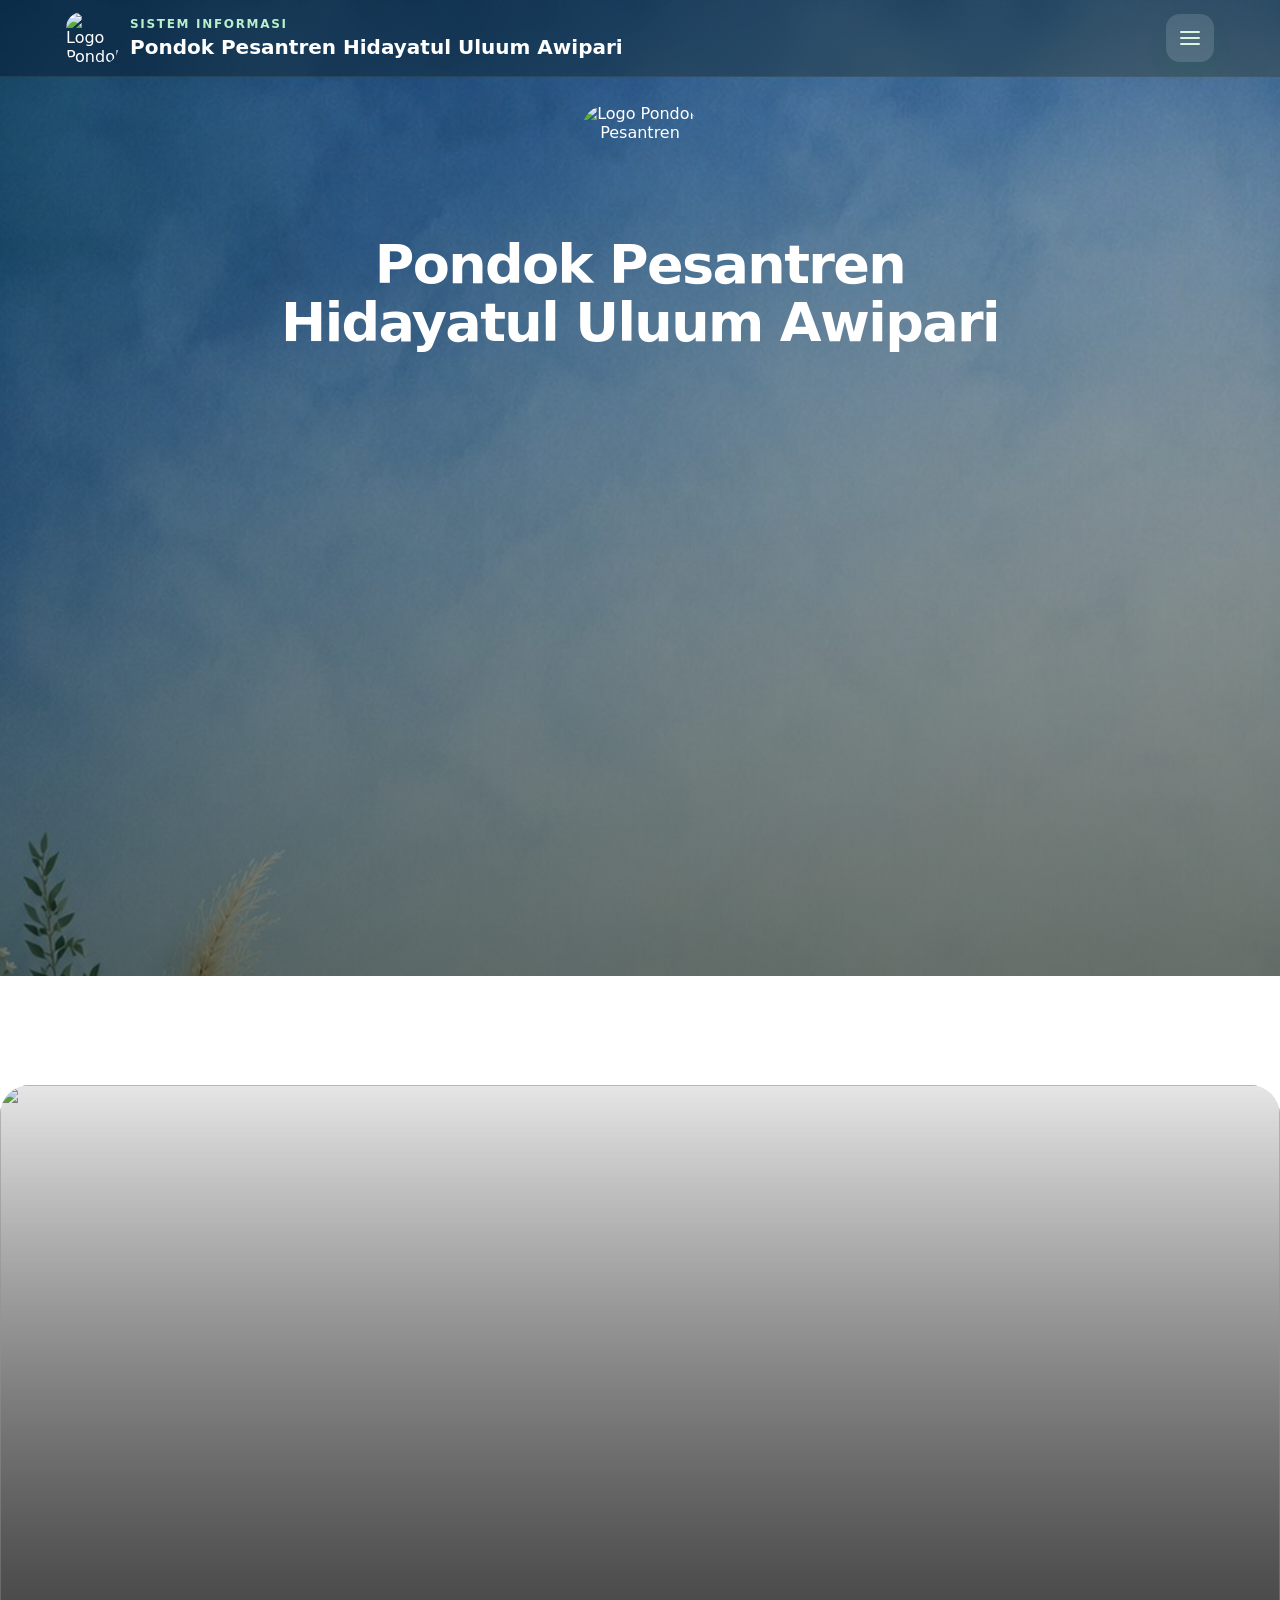
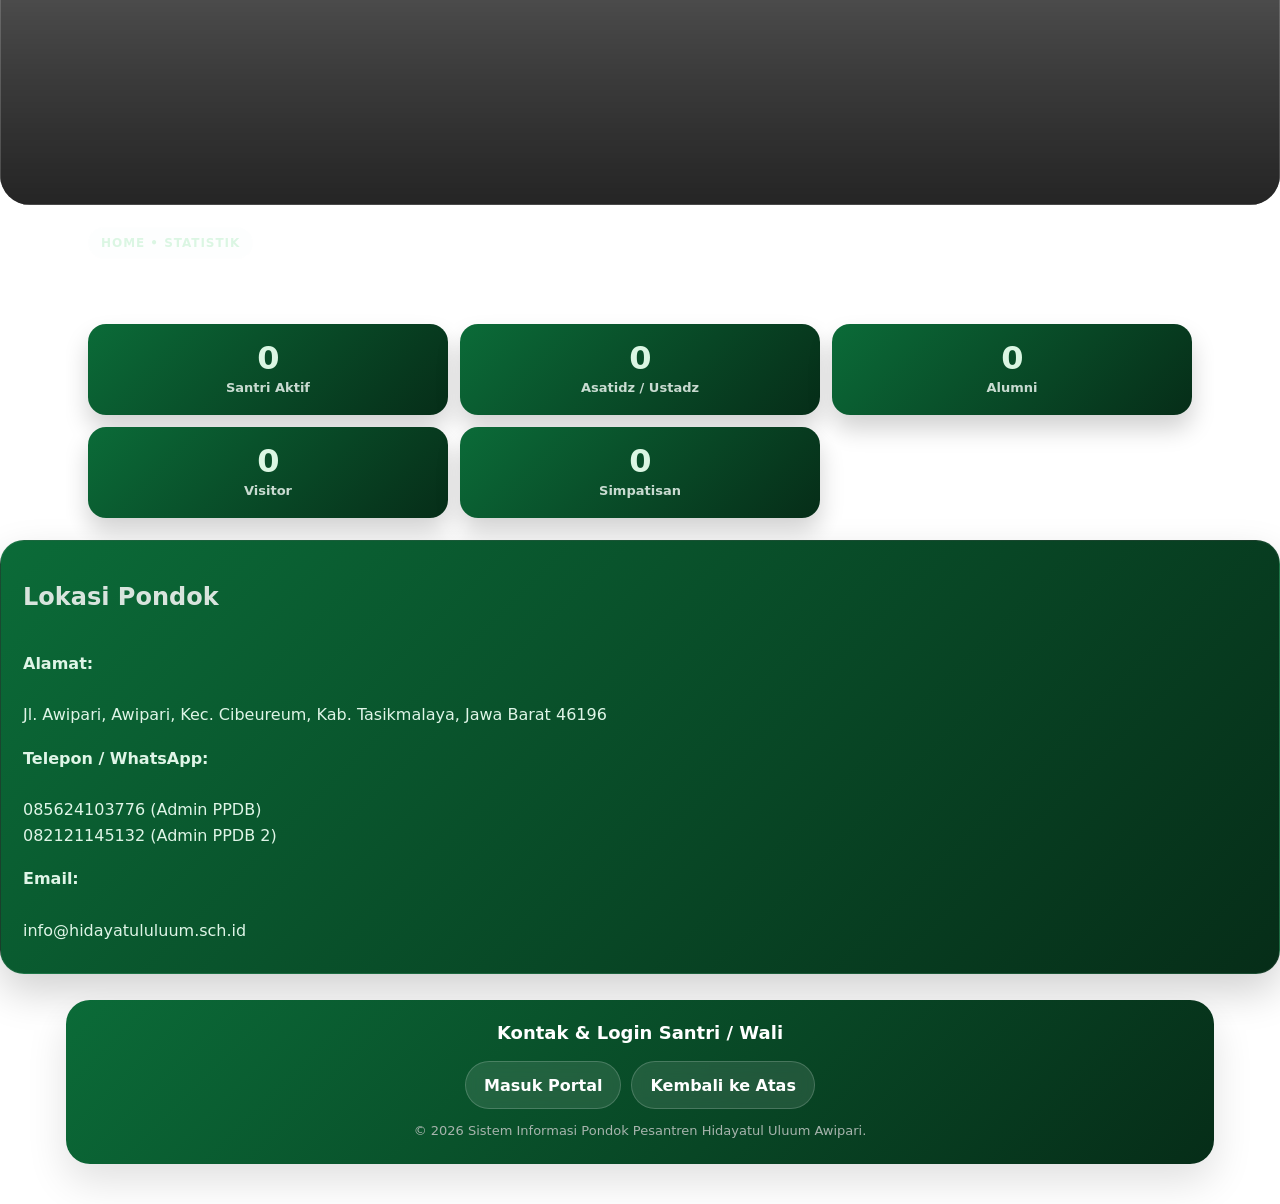
==== index.html @ 4029d521 "Update index.html" ====
<!DOCTYPE html>
<html lang="id">
<head>
  <meta charset="UTF-8" />
 <meta name="viewport" content="width=device-width, initial-scale=1.0" />
  <link rel="icon" type="image/png" href="logo.png">
  <title>Sistem Informasi Ponpes Hidayatul Uluum</title>
  <meta name="description" content="Sistem Informasi Pondok Pesantren Hidayatul Uluum Awipari" />

  
  <link rel="stylesheet" href="assets/css/style.css">
  <link rel="stylesheet" href="assets/css/home.css">
  <link rel="stylesheet" href="assets/css/banner.css">
  <link rel="stylesheet" href="assets/css/galery.css">
  <link rel="stylesheet" href="assets/css/profil.css">
  <link rel="stylesheet" href="assets/css/berita.css">
  <link rel="stylesheet" href="assets/css/program.css">
  <link rel="stylesheet" href="assets/css/ppdb.css">
  
  
</head>
<body>

  <header class="topbar">
    <div class="container topbar-inner">
      <a class="brand" href="#beranda" aria-label="Ke beranda">
        <img class="brand-logo" src="logo.png" alt="Logo Pondok" />
        <div class="brand-text">
          <span class="brand-kicker">Sistem Informasi</span>
          <span class="brand-title">Pondok Pesantren Hidayatul Uluum Awipari</span>
        </div>
      </a>

      <button class="menu-button" id="menuOpen" aria-label="Buka menu">
        <span class="menu-icon" aria-hidden="true">
          <span></span><span></span><span></span>
        </span>
      </button>
    </div>
  </header>

  <div class="overlay" id="overlay"></div>

  <aside class="drawer" id="drawer" aria-label="Menu navigasi">
    <div class="drawer-head">
      <div class="drawer-title">Menu</div>
      <button class="drawer-close" id="menuClose" aria-label="Tutup menu">×</button>
    </div>

    <nav class="nav-list" id="navList">
      <a class="nav-link" href="#beranda" data-view="home" data-scroll="beranda"><span>Home</span><small></small></a>
      <a class="nav-link" href="#profil" data-view="section" data-section="profil"><span>Profil Pondok</span><small></small></a>
      <a class="nav-link" href="#visi-misi" data-view="section" data-section="visi-misi"><span>Visi & Misi</span><small></small></a>
      <a class="nav-link" href="#program" data-view="section" data-section="program"><span>Program</span><small></small></a>
      <a class="nav-link" href="#kurikulum" data-view="section" data-section="kurikulum"><span>Kurikulum</span><small></small></a>
      <a class="nav-link" href="#ppdb" data-view="section" data-section="ppdb"><span>PPDB</span><small></small></a>
      <a class="nav-link" href="#berita" data-view="section" data-section="berita"><span>Berita</span><small></small></a>
      <a class="nav-link" href="#galery" data-view="section" data-section="galery"><span>Galery</span><small></small></a>
      <a class="nav-link" href="#banner" data-view="home" data-scroll="banner"><span>Banner</span><small></small></a>
      <a class="nav-link" href="#statistik" data-view="home" data-scroll="statistik"><span>Statistik</span><small></small></a>
      <a class="nav-link" href="#donasi" data-view="section" data-section="donasi"><span>Donasi</span><small></small></a>
      <a class="nav-link" href="#lokasi" data-view="home" data-scroll="lokasi"><span>Lokasi</span><small></small></a>
      <a class="nav-link" href="#kontak" data-view="footer" data-scroll="kontak"><span>Kontak</span><small></small></a>
    </nav>

    <div class="portal-box">
      <a class="portal-card" href="https://example.com/login" target="_blank" rel="noopener">
        <strong>🔐 Login Santri / Wali</strong>
        <span>Masuk ke portal informasi santri dan wali.</span>
      </a>
    </div>
  </aside>

  <main>
    <section class="hero" id="beranda">
      <div class="container">
        <div class="hero-shell">
          <div class="hero-inner">
            <div class="hero-brand">
              <img class="hero-logo" src="logo.png" alt="Logo Pondok Pesantren" />
            
             <h1 class="hero-title">Pondok Pesantren Hidayatul Uluum Awipari</h1>
              

              <div class="hero-note">
                <strong style="margin-left:5px;"></strong>
              </div>
            </div>
          </div>
        </div>
      </div>

     
      
      <!-- BANNER -->
      <section class="hero">

  <div class="hero-top">
    ...
  </div>

  <div class="hero-banner">
    <img src="banner.jpg" class="slide active">
    <img src="banner1.jpg" class="slide">
    <img src="banner2.jpg" class="slide active">
  </div>

</section>


    <section class="block content-section" id="galery">
  <div class="container">

    <div class="section-head">
      <div>
        <div class="section-badge">Menu • Galery</div>
        <h2 class="section-title">Galery Pondok</h2>
      </div>
    </div>

    <div class="news-grid" id="galery-container">

      <!-- CARD 1 -->
      <article class="news-card">
        <img src="assets/img/galery/gslery1.jpg" alt="galery 1">
      </article>

      <!-- CARD 2 -->
      <article class="news-card">
        <img src="assets/img/galery/gslery1.jpg" alt="galery 1">
      </article>

      <!-- CARD 3 -->
      <article class="news-card">
        <img src="assets/img/galery/gslery1.jpg" alt="galery 1">
      </article>

      <!-- CARD 4 -->
      <article class="news-card">
        <img src="assets/img/galery/gslery1.jpg" alt="galery 1">
      </article>

      <!-- CARD 5 -->
      <article class="news-card">
        <img src="assets/img/galery/gslery1.jpg" alt="galery 1">
      </article>

    </div>

  </div>
</section>

   


    <section class="block home-block">
      <div class="container">
        <div class="section-card">
          <div class="section-head">
            <div>
              <div class="section-badge">Home • Statistik</div>
              <h2 class="section-title">Statistik Pondok</h2>
             
            </div>
          </div>

          <div class="stats-wrap">
            <div class="stats-grid">
              <div class="stat">
                <div class="stat-value" data-count="1250">0</div>
                <div class="stat-label">Santri Aktif</div>
              </div>
              <div class="stat">
                <div class="stat-value" data-count="86">0</div>
                <div class="stat-label">Asatidz / Ustadz</div>
              </div>
              <div class="stat">
                <div class="stat-value" data-count="432">0</div>
                <div class="stat-label">Alumni</div>
              </div>
              <div class="stat">
                <div class="stat-value" data-count="15430">0</div>
                <div class="stat-label">Visitor</div>
              </div>
              <div class="stat">
                <div class="stat-value" data-count="5280">0</div>
                <div class="stat-label">Simpatisan</div>
              </div>
            </div>
          </div>
        </div>
      </div>
    </section>

   </section> <!-- tutup section sebelumnya -->

<section class="location-full home-block" id="lokasi">

  <div class="location-info">

    <h2>Lokasi Pondok</h2>

    <div class="location-meta">

      <div class="meta-row">
        <strong>Alamat:</strong><br><br>
        Jl. Awipari, Awipari, Kec. Cibeureum,
        Kab. Tasikmalaya, Jawa Barat 46196
      </div>

      <div class="meta-row">
        <strong>Telepon / WhatsApp:</strong><br><br>
        085624103776 (Admin PPDB)<br>
        082121145132 (Admin PPDB 2)
      </div>

      <div class="meta-row">
        <strong>Email:</strong><br><br>
        info@hidayatululuum.sch.id
      </div>

    </div>

  </div>

</section>

<section class="block content-section" id="profil">
  <div class="container">

    <div class="section-head">
      <div>
        <div class="section-badge">Menu • Profil</div>
        <h2 class="section-title">Profil Pondok</h2>
      </div>
    </div>

    <div class="news-grid" id="profil-container">

      <!-- CARD 1 -->
      <article class="news-card">
        <img src="assets/img/profil/profil1.jpg" alt="Profil 1">
      </article>

      <!-- CARD 2 -->
      <article class="news-card">
        <img src="assets/img/profil/profil2.jpg" alt="Profil 2">
      </article>

      <!-- CARD 3 -->
      <article class="news-card">
        <img src="assets/img/profil/profil3.jpg" alt="Profil Pondok 3">
      </article>

      <!-- CARD 4 -->
      <article class="news-card">
        <img src="assets/img/profil/profil4.jpg" alt="Profil Pondok 4">
      </article>

      <!-- CARD 5 -->
      <article class="news-card">
        <img src="assets/img/profil/profil5.jpg" alt="Profil Pondok 5">
      </article>

    </div>

  </div>
</section>

<section class="block content-section" id="visi-misi">
  <div class="container">

    <div class="section-head">
      <div>
        <div class="section-badge">Menu • Visi & Misi</div>
        <h2 class="section-title">Visi & Misi</h2>
      </div>
    </div>

    <div class="news-grid" id="visi-misi-container">

      <!-- CARD 1 -->
      <article class="news-card">
        <img src="assets/img/visi-misi/visi-misi1.jpg" alt="visi-misi">
      </article>

      <!-- CARD 2 -->
      <article class="news-card">
        <img src="assets/img/visi-misi/visi-misi2.jpg" alt="visi-misi">
      </article>

      <!-- CARD 3 -->
      <article class="news-card">
        <img src="assets/img/visi-misi/visi-misi3.jpg" alt="visi-misi">
      </article>

      <!-- CARD 4 -->
      <article class="news-card">
        <img src="assets/img/visi-misi/visi-misi4.jpg" alt="visi-misi">
      </article>

      <!-- CARD 5 -->
      <article class="news-card">
        <img src="assets/img/visi-misi/visi-misi5.jpg" alt="visi-misi 5">
      </article>

    </div>

  </div>
</section>

    <section class="block content-section" id="program">
  <div class="container">

    <div class="section-head">
      <div>
        <div class="section-badge">Menu • Program</div>
        <h2 class="section-title">Program</h2>
      </div>
    </div>

    <div class="news-grid" id="program-container">

      <!-- CARD 1 -->
      <article class="news-card">
        <img src="assets/img/program/program1.jpg" alt="program">
      </article>

      <!-- CARD 2 -->
      <article class="news-card">
        <img src="assets/img/program/program2.jpg" alt="program">
      </article>

      <!-- CARD 3 -->
      <article class="news-card">
        <img src="assets/img/program/program3.jpg" alt="program">
      </article>

      <!-- CARD 4 -->
      <article class="news-card">
        <img src="assets/img/program/program4.jpg" alt="program">
      </article>

      <!-- CARD 5 -->
      <article class="news-card">
        <img src="assets/img/program/program5.jpg" alt="program">
      </article>

    </div>

  </div>
</section>
    
  
 <section class="block content-section" id="kurikulum">
  <div class="container">

    <div class="section-head">
      <div>
        <div class="section-badge">Menu • Kurikulum</div>
        <h2 class="section-title">Kurikulum</h2>
      </div>
    </div>

    <div class="news-grid" id="kurikulum-container">

      <!-- CARD 1 -->
      <article class="news-card">
        <img src="assets/img/kurikulum/kurikulum1.jpg" alt="kurikulum">
      </article>

      <!-- CARD 2 -->
      <article class="news-card">
        <img src="assets/img/kurikulum/kurikulum2.jpg" alt="kurikulum">
      </article>

      <!-- CARD 3 -->
      <article class="news-card">
        <img src="assets/img/kurikulum/kurikulum3.jpg" alt="kurikulum">
      </article>

      <!-- CARD 4 -->
      <article class="news-card">
        <img src="assets/img/kurikulum/kurikulum4.jpg" alt="kurikulum">
      </article>

      <!-- CARD 5 -->
      <article class="news-card">
        <img src="assets/img/kurikulum/kurikulum5.jpg" alt="kurikulum">
      </article>

    </div>

  </div>
</section>

    <section class="block content-section" id="ppdb">
  <div class="container">

    <div class="section-head">
      <div>
        <div class="section-badge">Menu • PPDB</div>
        <h2 class="section-title">PPDB</h2>
      </div>
    </div>

    <div class="news-grid" id="ppdb-container">

      <!-- CARD 1 -->
      <article class="news-card">
        <img src="assets/img/ppdb/ppdb1.jpg" alt="ppdb">
      </article>

      <!-- CARD 2 -->
      <article class="news-card">
        <img src="assets/img/ppdb/ppdb2.jpg" alt="ppdb">
      </article>

      <!-- CARD 3 -->
      <article class="news-card">
        <img src="assets/img/ppdb/ppdb3.jpg" alt="ppdb">
      </article>

      <!-- CARD 4 -->
      <article class="news-card">
        <img src="assets/img/ppdb/ppdb4.jpg" alt="ppdb">
      </article>

      <!-- CARD 5 -->
      <article class="news-card">
        <img src="assets/img/ppdb/ppdb5.jpg" alt="ppdb">
      </article>

    </div>

  </div>
</section>

    <section class="block content-section" id="berita">
  <div class="container">

    <div class="section-head">
      <div>
        <div class="section-badge">Menu • BERITA</div>
        <h2 class="section-title">BERITA</h2>
      </div>
    </div>

    <div class="news-grid" id="berita-container">

      <!-- CARD 1 -->
      <article class="news-card">
        <img src="assets/img/berita/berita1.jpg" alt="berita">
      </article>

      <!-- CARD 2 -->
      <article class="news-card">
        <img src="assets/img/berita/berita2.jpg" alt="berita">
      </article>

      <!-- CARD 3 -->
      <article class="news-card">
        <img src="assets/img/berita/berita3.jpg" alt="berita">
      </article>

      <!-- CARD 4 -->
      <article class="news-card">
        <img src="assets/img/berita/berita4.jpg" alt="berita">
      </article>

      <!-- CARD 5 -->
      <article class="news-card">
        <img src="assets/img/berita/berita5.jpg" alt="berita">
      </article>

    </div>

  </div>
</section>

    <section class="block content-section" id="donasi">
      <div class="container">
        <div class="section-card">
          <div class="section-head">
            <div>
              <div class="section-badge">Menu • Donasi</div>
              <h2 class="section-title">Donasi & Dukungan</h2>
           
            </div>
          </div>

          <div class="donation-wrap">
            <div class="donation-card">
              <h3>Rekening Donasi</h3>
              <p>
                Mari dukung pendidikan, pembangunan, dan kegiatan pondok pesantren.
              </p>

              <div class="donation-list">
                <div class="bank-box">
                  <strong>BSI</strong>
                  <span>7232592146<br>a.n. Pondok Hidayatul Uluum</span>
                </div>
              

              <div class="donation-actions">
                <a class="btn btn-green" href="#kontak">Hubungi Admin</a>
                <a class="btn btn-light" href="#lokasi">Cek Lokasi</a>
              </div>
            </div>

            <div class="donation-side">
              <div class="qris-card">
                <h4>QRIS / Scan Donasi</h4>
              
                <div class="qris-box">
                  <div>
                    <div style="font-size:28px;font-weight:900;">QRIS</div>
                    <small>Area QRIS bisa diganti dengan file gambar upload.</small>
                  </div>
                </div>
              </div>

              <div class="bank-box">
                <strong>Catatan</strong>
                <span>
                 
                </span>
              </div>
            </div>
          </div>
        </div>
      </div>
    </section>

    <footer id="kontak">
      <div class="container">
        <div class="footer-card">
          <strong>Kontak & Login Santri / Wali</strong>
          <div class="footer-actions">
            <a class="btn btn-outline" href="https://example.com/login" target="_blank" rel="noopener">Masuk Portal</a>
            <a class="btn btn-outline" href="#beranda">Kembali ke Atas</a>
          </div>
          <div class="footer-note">
            © 2026 Sistem Informasi Pondok Pesantren Hidayatul Uluum Awipari.
          </div>
        </div>
      </div>
    </footer>
  </main>

  <div id="lightbox" class="lightbox">
  <span id="closeLightbox">×</span>
  <img id="lightboxImg">
  <button id="prevImg">‹</button>
  <button id="nextImg">›</button>
</div>

<script src="assets/js/navigation.js"></script>
<script src="assets/js/lightbox.js"></script>
<script src="assets/js/banner.js"></script>
</body>
</html>
---- assets/css/style.css ----
:root{
  --green:#0b6b38;
  --green-dark:#08512b;
  --green-soft:#eaf6ef;
  --bg:#f6f8f7;
  --text:#15202a;
  --muted:#61707b;
  --line:rgba(255,255,255,.15);
  --glass:rgba(255,255,255,.10);
  --glass-2:rgba(255,255,255,.16);
  --shadow:0 18px 40px rgba(0,0,0,.12);
  --radius:24px;
  --max:1180px;
}

*{
  box-sizing:border-box;
}

html{
  scroll-behavior:smooth;
  -webkit-text-size-adjust:100%;
  scroll-padding-top:88px;
}

body{
  margin:0;
  font-family:system-ui,-apple-system,Segoe UI,Roboto,Arial,sans-serif;
  color:#fff;
  overflow-x:hidden;
  -webkit-font-smoothing:antialiased;
  text-rendering:optimizeLegibility;
  background:#fff;
}

body::before{
  content:"";
  position:fixed;
  inset:0;
  z-index:-2;
  background:url('../../background.jpeg') center/cover no-repeat;
  transform:scale(1.02);
}

a{
  text-decoration:none;
  color:inherit;
}

img{
  display:block;
  max-width:100%;
}

.container{
  width:100%;
  max-width:var(--max);
  margin-inline:auto;
  padding-inline:16px;
}

/* Top bar */
.topbar{
  position:fixed;
  inset:0 0 auto 0;
  z-index:1000;
  background:rgba(9, 20, 13, .45);
  backdrop-filter:blur(16px);
  border-bottom:1px solid rgba(255,255,255,.08);
}

.topbar-inner{
  height:76px;
  display:flex;
  align-items:center;
  justify-content:space-between;
  gap:14px;
}

.brand{
  display:flex;
  align-items:center;
  gap:12px;
  min-width:0;
}

.brand-logo{
  width:52px;
  height:52px;
  border-radius:16px;
  object-fit:cover;
  background:transparent;
  border:none;
  box-shadow:none;
}

.brand-text{
  min-width:0;
  line-height:1.1;
}

.brand-kicker{
  display:block;
  font-size:12px;
  letter-spacing:.14em;
  text-transform:uppercase;
  color:#b7f0cd;
  font-weight:800;
  margin-bottom:5px;
}

.brand-title{
  display:block;
  font-size:clamp(15px, 2.4vw, 20px);
  font-weight:900;
  color:#fff;
  white-space:nowrap;
  overflow:hidden;
  text-overflow:ellipsis;
}

.menu-button{
  width:48px;
  height:48px;
  border:none;
  border-radius:14px;
  background:rgba(234,246,239,.14);
  color:#dbf6e3;
  cursor:pointer;
  display:grid;
  place-items:center;
  box-shadow:0 10px 18px rgba(11,107,56,.12);
  transition:.25s ease;
  flex:0 0 auto;
}

.menu-button:hover{
  transform:translateY(-1px);
  background:rgba(234,246,239,.20);
}

.menu-icon{
  width:20px;
  height:14px;
  position:relative;
}

.menu-icon span{
  position:absolute;
  left:0;
  width:100%;
  height:2px;
  border-radius:2px;
  background:currentColor;
}

.menu-icon span:nth-child(1){top:0}
.menu-icon span:nth-child(2){top:6px}
.menu-icon span:nth-child(3){bottom:0}

/* Drawer */
.overlay{
  position:fixed;
  inset:0;
  background:rgba(2, 10, 6, .55);
  opacity:0;
  pointer-events:none;
  transition:.25s ease;
  z-index:1100;
}

.overlay.active{
  opacity:1;
  pointer-events:auto;
}

.drawer{
  position:fixed;
  top:0;
  right:-100%;
  width:min(360px, 88vw);
  height:100vh;
  background:rgba(8, 18, 12, .86);
  backdrop-filter:blur(18px);
  z-index:1200;
  box-shadow:-18px 0 50px rgba(0,0,0,.20);
  transition:.32s ease;
  display:flex;
  flex-direction:column;
  padding:22px;
  border-left:1px solid rgba(255,255,255,.08);
}

.drawer.active{
  right:0;
}

.drawer-head{
  display:flex;
  align-items:center;
  justify-content:space-between;
  gap:12px;
  padding-bottom:16px;
  border-bottom:1px solid rgba(255,255,255,.10);
  margin-bottom:18px;
}

.drawer-title{
  font-weight:900;
  font-size:18px;
  color:#dbf6e3;
}

.drawer-close{
  border:none;
  background:rgba(255,255,255,.08);
  color:#fff;
  width:40px;
  height:40px;
  border-radius:12px;
  cursor:pointer;
  font-size:22px;
  line-height:1;
}

.nav-list{
  display:flex;
  flex-direction:column;
  gap:8px;
  overflow:auto;
  padding-right:2px;
}

.nav-link{
  display:flex;
  align-items:center;
  justify-content:space-between;
  gap:12px;
  padding:14px 15px;
  border-radius:14px;
  color:#eef8f1;
  background:rgba(255,255,255,.04);
  border:1px solid rgba(255,255,255,.08);
  font-weight:800;
  transition:.22s ease;
}

.nav-link:hover,
.nav-link.active{
  transform:translateX(2px);
  border-color:rgba(11,107,56,.40);
  background:linear-gradient(90deg, rgba(11,107,56,.26), rgba(11,107,56,.12));
}

.nav-link small{
  font-weight:600;
  color:rgba(233,245,238,.72);
}

.portal-box{
  margin-top:auto;
  padding-top:18px;
  border-top:1px solid rgba(255,255,255,.10);
}

.portal-card{
  display:block;
  padding:16px;
  border-radius:18px;
  background:linear-gradient(135deg, var(--green), var(--green-dark));
  color:#fff;
  box-shadow:0 18px 30px rgba(11,107,56,.22);
  text-align:left;
  transition:.25s ease;
}

.portal-card:hover{
  transform:translateY(-2px);
}

.portal-card strong{
  display:block;
  font-size:16px;
  margin-bottom:5px;
}

.portal-card span{
  display:block;
  font-size:13px;
  opacity:.9;
  line-height:1.5;
}

/* Main */
main{
  padding-top:76px;
}

.btn{
  border:none;
  cursor:pointer;
  border-radius:999px;
  padding:13px 18px;
  font-weight:800;
  transition:.25s ease;
  display:inline-flex;
  align-items:center;
  gap:10px;
  justify-content:center;
  min-height:48px;
}

.btn:hover{
  transform:translateY(-1px);
}

.btn-outline{
  background:rgba(255,255,255,.10);
  color:#fff;
  border:1px solid rgba(255,255,255,.18);
  backdrop-filter:blur(8px);
}

.btn-green{
  background:linear-gradient(135deg, #1b8d50, #0b6b38);
  color:#fff;
  box-shadow:0 12px 24px rgba(11,107,56,.18);
}

.btn-green:hover{
  filter:brightness(1.03);
}

.btn-light{
  background:rgba(255,255,255,.10);
  color:#fff;
  border:1px solid rgba(255,255,255,.12);
}

/* Sections */
section.block{
  padding:0;
}

.section-card{
  position:relative;
  overflow:hidden;
  background:transparent;
  border:none;
  border-radius:var(--radius);
  box-shadow:none;
  backdrop-filter:none;
}

.section-card::before{
  content:"";
  position:absolute;
  inset:0;
  pointer-events:none;
  background:none;
}

.section-head{
  position:relative;
  z-index:1;
  padding:22px 22px 0;
  display:flex;
  align-items:flex-end;
  justify-content:space-between;
  gap:16px;
  flex-wrap:wrap;
}

.section-title{
  margin:0;
  font-size:clamp(20px, 3vw, 30px);
  color:#fff;
  letter-spacing:-.02em;
}

.section-subtitle{
  margin:8px 0 0;
  color:rgba(239,247,243,.84);
  line-height:1.7;
  max-width:820px;
}

.section-badge{
  display:inline-flex;
  align-items:center;
  gap:8px;
  padding:8px 12px;
  border-radius:999px;
  background:rgba(234,246,239,.10);
  color:#dbf6e3;
  border:1px solid rgba(255,255,255,.10);
  font-size:12px;
  font-weight:800;
  letter-spacing:.08em;
  text-transform:uppercase;
  margin-bottom:12px;
}

/* Content pages that switch based on menu */
.content-section{
  display:none;
}

.content-section.active{
  display:block;
}

.content-wrap{
  position:relative;
  z-index:1;
  padding:22px;
}

.content-box{
  position:relative;
  overflow:hidden;
  background:rgba(255,255,255,.11);
  border:1px solid rgba(255,255,255,.12);
  border-radius:22px;
  padding:22px;
  backdrop-filter:blur(12px);
  box-shadow:0 10px 24px rgba(0,0,0,.08);
}

.content-box::before{
  content:"";
  position:absolute;
  inset:0;
  pointer-events:none;
  background:
    linear-gradient(135deg, rgba(11,107,56,.08), transparent 44%),
    radial-gradient(circle at right top, rgba(255,255,255,.10), transparent 26%);
}

.content-box h3{
  position:relative;
  z-index:1;
  margin:0 0 10px;
  font-size:24px;
  color:#fff;
}

.content-box p{
  position:relative;
  z-index:1;
  margin:0;
  color:rgba(239,247,243,.88);
  line-height:1.8;
}

.placeholder-grid{
  position:relative;
  z-index:1;
  display:grid;
  grid-template-columns:repeat(2, minmax(0, 1fr));
  gap:14px;
  margin-top:18px;
}

.placeholder-card{
  padding:16px;
  border-radius:18px;
  background:rgba(255,255,255,.08);
  border:1px dashed rgba(255,255,255,.20);
  color:rgba(237,247,241,.86);
  line-height:1.7;
  min-height:92px;
}

.placeholder-card strong{
  display:block;
  color:#fff;
  margin-bottom:6px;
  font-size:15px;
}

/* Footer */
footer{
  padding:26px 0 40px;
}

.footer-card{
  background:linear-gradient(135deg, #0b6b38, #062d18);
  color:#d8e4dd;
  border-radius:24px;
  padding:22px;
  display:grid;
  gap:12px;
  text-align:center;
  box-shadow:var(--shadow);
  border:none;
  backdrop-filter:none;
}

.footer-card strong{
  color:#fff;
  font-size:18px;
}

.footer-actions{
  display:flex;
  flex-wrap:wrap;
  justify-content:center;
  gap:10px;
  margin-top:6px;
}

.footer-note{
  color:#a7b4ad;
  font-size:13px;
  line-height:1.6;
}

/* Responsive */
@media (max-width:1024px){
  .placeholder-grid{
    grid-template-columns:1fr;
  }
}

@media (max-width:768px){
  .topbar-inner{
    height:70px;
  }

  .brand-logo{
    width:44px;
    height:44px;
    border-radius:14px;
  }

  .menu-button{
    width:44px;
    height:44px;
  }

  main{
    padding-top:70px;
  }

  .section-card{
    border-radius:20px;
  }

  .section-head{
    padding:16px 16px 0;
  }

  .content-wrap{
    padding:16px;
  }

  .content-box,
  .footer-card{
    padding:16px;
    border-radius:18px;
  }

  .content-box h3{
    font-size:20px;
  }

  .footer-card{
    border-radius:20px;
    padding:18px;
  }
}

@media (max-width:520px){
  .brand-title{
    max-width:175px;
    white-space:normal;
    display:-webkit-box;
    -webkit-line-clamp:2;
    -webkit-box-orient:vertical;
    overflow:hidden;
  }

  .topbar-inner{
    height:66px;
  }

  .btn{
    width:100%;
  }

  .section-subtitle{
    font-size:13px;
  }

  .meta-row{
    font-size:13px;
    padding:0;
  }

  .footer-card{
    padding:16px;
  }
}

@media (max-width:380px){
  .topbar-inner{
    height:62px;
  }

  .brand{
    gap:10px;
  }

  .brand-logo{
    width:40px;
    height:40px;
    border-radius:12px;
  }

  .menu-button{
    width:42px;
    height:42px;
  }

  main{
    padding-top:62px;
  }
}

.lightbox{
  position:fixed;
  inset:0;
  background:rgba(0,0,0,.95);
  display:none;
  align-items:center;
  justify-content:center;
  z-index:99999;
}

.lightbox.active{
  display:flex;
}

.lightbox img{
  max-width:90%;
  max-height:90%;
  object-fit:contain;
  animation: zoomIn .2s ease;
}

@keyframes zoomIn{
  from{
    transform:scale(.9);
    opacity:.4;
  }
  to{
    transform:scale(1);
    opacity:1;
  }
}

/* tombol navigasi */
.lightbox button{
  position:absolute;
  top:50%;
  transform:translateY(-50%);
  background:rgba(255,255,255,.12);
  border:none;
  color:#fff;
  font-size:28px;
  width:44px;
  height:44px;
  border-radius:10px;
  cursor:pointer;
}

#prevImg{left:16px}
#nextImg{right:16px}

/* close button */
#closeLightbox{
  position:absolute;
  top:16px;
  right:16px;
  font-size:32px;
  color:#fff;
  cursor:pointer;
}
---- assets/css/home.css ----
/* Hero */
.hero{
  width:100%;
  padding:0;
}

.hero-shell{
  width:100%;
  min-height:100vh;
  position:relative;
  background:
    linear-gradient(180deg, rgba(8, 24, 14, .18), rgba(8, 24, 14, .58)),
    url('../../background.jpeg') center/cover no-repeat;
}

.hero-shell::before{
  content:"";
  position:absolute;
  inset:0;
  background:
    linear-gradient(180deg, rgba(255,255,255,.06), rgba(255,255,255,0)),
    radial-gradient(circle at top left, rgba(11,107,56,.14), transparent 24%);
  pointer-events:none;
}

.hero-inner{
  width:100%;
  padding:28px;
  display:grid;
  gap:22px;
  position:relative;
  z-index:1;
}

.hero-brand{
  text-align:center;
  margin:0 auto;
  max-width:760px;
}

.hero-logo{
  width:118px;
  height:118px;
  border-radius:28px;
  object-fit:cover;
  background:transparent;
  border:none;
  box-shadow:none;
  display:block;
  margin:0 auto 14px;
}

.hero-kicker{
  display:inline-block;
  font-size:12px;
  letter-spacing:.2em;
  text-transform:uppercase;
  font-weight:900;
  padding:8px 14px;
  border-radius:999px;
  background:rgba(255,255,255,.12);
  border:1px solid rgba(255,255,255,.16);
  margin-bottom:14px;
}

.hero-title{
  margin:0;
  font-size:clamp(28px, 5vw, 54px);
  line-height:1.08;
  letter-spacing:-.03em;
  text-wrap:balance;
}

.hero-subtitle{
  margin:14px auto 0;
  font-size:clamp(15px, 2.2vw, 19px);
  line-height:1.8;
  color:rgba(255,255,255,.92);
  max-width:760px;
}

.hero-actions{
  display:flex;
  flex-wrap:wrap;
  gap:12px;
  justify-content:center;
  margin-top:18px;
}

.hero-note{
  display:flex;
  justify-content:center;
  margin-top:8px;
  color:rgba(255,255,255,.86);
  font-size:13px;
  text-align:center;
}

/* Gallery */
.gallery-wrap{
  position:relative;
  z-index:1;
  padding:0 0 20px;
}

.slider{
  position:relative;
  overflow:hidden;
  border-radius:0 0 28px 28px;
  min-height:360px;
  box-shadow:none;
  border:none;
  background:#000;
}

.slides{
  display:flex;
  width:100%;
  height:100%;
  transition:transform .55s ease;
}

.slide{
  min-width:100%;
  position:relative;
  height:360px;
  isolation:isolate;
}

.slide img{
  width:100%;
  height:100%;
  object-fit:cover;
  filter:saturate(1.02) contrast(1.02);
}

.slide::after{
  content:"";
  position:absolute;
  inset:0;
  background:linear-gradient(180deg, rgba(0,0,0,.05), rgba(0,0,0,.62));
  z-index:1;
}

.slide-caption{
  position:absolute;
  left:18px;
  right:18px;
  bottom:18px;
  z-index:2;
  color:#fff;
  max-width:650px;
}

.slide-caption h3{
  margin:0 0 8px;
  font-size:22px;
  letter-spacing:-.02em;
}

.slide-caption p{
  margin:0;
  line-height:1.65;
  color:rgba(255,255,255,.9);
}

.slider-ui{
  display:flex;
  justify-content:space-between;
  align-items:center;
  gap:14px;
  margin-top:14px;
  flex-wrap:wrap;
}

.dots{
  display:flex;
  align-items:center;
  gap:8px;
  flex-wrap:wrap;
}

.dot{
  width:10px;
  height:10px;
  border-radius:50%;
  border:none;
  background:rgba(255,255,255,.38);
  cursor:pointer;
  transition:.22s ease;
}

.dot.active{
  width:28px;
  border-radius:999px;
  background:#dbf6e3;
}

.slider-actions{
  display:flex;
  gap:10px;
}

.icon-btn{
  width:42px;
  height:42px;
  border:none;
  border-radius:12px;
  cursor:pointer;
  background:rgba(255,255,255,.12);
  color:#fff;
  font-size:18px;
  display:grid;
  place-items:center;
  transition:.22s ease;
  border:1px solid rgba(255,255,255,.10);
}

.icon-btn:hover{
  background:rgba(255,255,255,.18);
}

/* Statistics */
.stats-wrap{
  position:relative;
  z-index:1;
  padding:18px 22px 22px;
}

.stats-grid{
  display:grid;
  grid-template-columns:repeat(3, minmax(0, 1fr));
  gap:12px;
}

.stat{
  padding:18px 14px;
  background:linear-gradient(135deg, #0b6b38, #062d18);
  border:none;
  border-radius:18px;
  text-align:center;
  box-shadow:0 14px 24px rgba(0,0,0,.18);
  min-width:0;
  backdrop-filter:none;
}

.stat-value{
  font-size:clamp(22px, 3.2vw, 32px);
  font-weight:900;
  color:#dbf6e3;
  letter-spacing:-.03em;
  margin-bottom:5px;
  line-height:1;
}

.stat-label{
  color:rgba(237,247,241,.84);
  font-weight:700;
  font-size:13px;
  line-height:1.4;
}

/* Location */
.location-full{
  width:100%;
  margin:0;
  padding:0;
}

.location-wrap{
  width:100%;
  padding:0;
}

.location-info{
  width:100%;
  background:linear-gradient(135deg, #0b6b38, #062d18);
  color:#d8e4dd;
  border-radius:24px;
  padding:22px;
  display:grid;
  gap:12px;
  box-shadow:0 18px 40px rgba(0,0,0,.18);
  border:1px solid rgba(255,255,255,.08);
  backdrop-filter:none;
}

.location-info h3{
  margin:0;
  font-size:34px;
  color:#fff;
}

.location-info p{
  margin:0;
  color:rgba(239,247,243,.92);
  line-height:1.8;
  font-size:14px;
}

.location-meta{
  display:grid;
  gap:10px;
  margin-top:8px;
}

.meta-row{
  padding:0;
  background:none;
  border:none;
  border-radius:0;
  color:#dff5e7;
  line-height:1.6;
  font-size:16px;
  margin-bottom:8px;
}

#alamat .section-card{
  background:transparent;
  border:none;
  box-shadow:none;
  backdrop-filter:none;
}

#alamat .location-info{
  width:100%;
  max-width:none;
  background:linear-gradient(160deg, #0b6b38, #062d18, #03150b);
  border:none;
  box-shadow:0 18px 40px rgba(0,0,0,.28);
}

/* Responsive */
@media (max-width:1024px){
  .stats-grid{
    grid-template-columns:repeat(2, minmax(0, 1fr));
  }
}

@media (max-width:768px){
  .hero-shell{
    min-height:auto;
    border-radius:0 0 22px 22px;
  }

  .hero-inner{
    padding:16px 14px 18px;
    gap:14px;
  }

  .hero-brand{
    max-width:100%;
  }

  .hero-logo{
    width:86px;
    height:86px;
    border-radius:22px;
    margin:0 auto 8px;
    object-fit:contain;
  }

  .hero-kicker{
    padding:7px 12px;
    margin-bottom:8px;
  }

  .hero-title{
    font-size:clamp(24px, 5vw, 36px);
    line-height:1.12;
  }

  .hero-subtitle{
    font-size:14px;
    line-height:1.6;
    margin-top:10px;
  }

  .hero-actions{
    margin-top:12px;
  }

  .slider{
    min-height:260px;
    border-radius:0 0 22px 22px;
  }

  .slide{
    height:260px;
  }

  .slide-caption{
    left:14px;
    right:14px;
    bottom:14px;
  }

  .slide-caption h3{
    font-size:18px;
  }

  .slide-caption p{
    font-size:13px;
  }

  .slider-ui{
    margin-top:12px;
  }

  .slider-actions{
    width:100%;
    justify-content:space-between;
  }

  .dots{
    gap:7px;
  }

  .stats-wrap{
    overflow-x:auto;
    -webkit-overflow-scrolling:touch;
    scrollbar-width:none;
  }

  .stats-wrap::-webkit-scrollbar{
    display:none;
  }

  .stats-grid{
    display:grid;
    grid-auto-flow:column;
    grid-auto-columns:minmax(102px, 1fr);
    grid-template-columns:none;
    gap:8px;
    width:max-content;
    min-width:100%;
    scroll-snap-type:x mandatory;
  }

  .stat{
    scroll-snap-align:start;
    padding:12px 8px;
    border-radius:14px;
    min-width:102px;
  }

  .stat-value{
    font-size:22px;
    margin-bottom:4px;
  }

  .stat-label{
    font-size:11px;
    line-height:1.35;
  }

  .location-info{
    border-radius:22px;
    padding:22px;
  }

  .location-info h3{
    font-size:20px;
  }

  .meta-row{
    font-size:14px;
  }
}

@media (max-width:520px){
  .hero-shell{
    border-radius:0 0 18px 18px;
  }

  .hero-inner{
    padding:14px 12px 16px;
  }

  .hero-title{
    font-size:26px;
  }

  .hero-subtitle{
    font-size:13px;
  }

  .hero-actions{
    flex-direction:column;
    gap:10px;
  }

  .slider{
    min-height:230px;
  }

  .slide{
    height:230px;
  }

  .stats-grid{
    grid-auto-columns:minmax(96px, 1fr);
    gap:7px;
  }

  .stat{
    padding:11px 7px;
    min-width:96px;
  }

  .stat-value{
    font-size:21px;
  }

  .stat-label{
    font-size:10.5px;
  }

  .meta-row{
    font-size:13px;
    padding:0;
  }
}

@media (max-width:380px){
  .hero-title{
    font-size:24px;
  }

  .hero-logo{
    width:78px;
    height:78px;
  }

  .stats-grid{
    grid-auto-columns:minmax(90px, 1fr);
  }

  .stat{
    min-width:90px;
  }

  .slider{
    min-height:220px;
  }

  .slide{
    height:220px;
  }
}

/* FULL WIDTH FIX */
.hero,
.hero-shell,
.gallery-wrap,
.slider,
.slides,
.slide,
.location-full,
.location-wrap{
  width:100vw;
  max-width:100vw;
  margin-left:calc(50% - 50vw);
  margin-right:calc(50% - 50vw);
}

body{
  overflow-x:hidden;
}

@media (max-width:768px){

  .hero-inner,
  .content-wrap,
  .stats-wrap{
    padding-left:12px;
    padding-right:12px;
  }

  .slider,
  .hero-shell{
    border-radius:0;
  }

}
---- assets/css/banner.css ----
.hero-top{
  background:rgba(255,255,255,.15);
  border-radius:30px;
  padding:40px 20px;

  margin-bottom:10px;
}

.hero-banner{
  position:relative;
  width:100%;
  aspect-ratio:16/9;

  border-radius:30px;
  overflow:hidden;
}

.hero-banner img{
  width:100%;
  height:100%;
  object-fit:cover;
  display:block;
}
.slide{
  position:absolute;
  width:100%;
  height:100%;

  object-fit:cover;

  opacity:0;
  transition:1s;
}

.slide.active{
  opacity:1;
}
---- assets/css/galery.css ----

---- assets/css/profil.css ----

---- assets/css/program.css ----
.program-grid{
  display:grid;
  grid-template-columns:repeat(auto-fit,minmax(120px, 1fr));
 
  gap:6px;
  
}

.program-card{
  position:relative;
  aspect-ratio:9 / 16;
  overflow:hidden;
  border-radius:10px;
  background:#000;
  cursor:pointer;
}

.program-card img{
  width:100%;
  height:100%;
  object-fit:cover;
  display:block;
  transition:.25s ease;
}

.program-card:hover img{
  transform:scale(1.08);
}
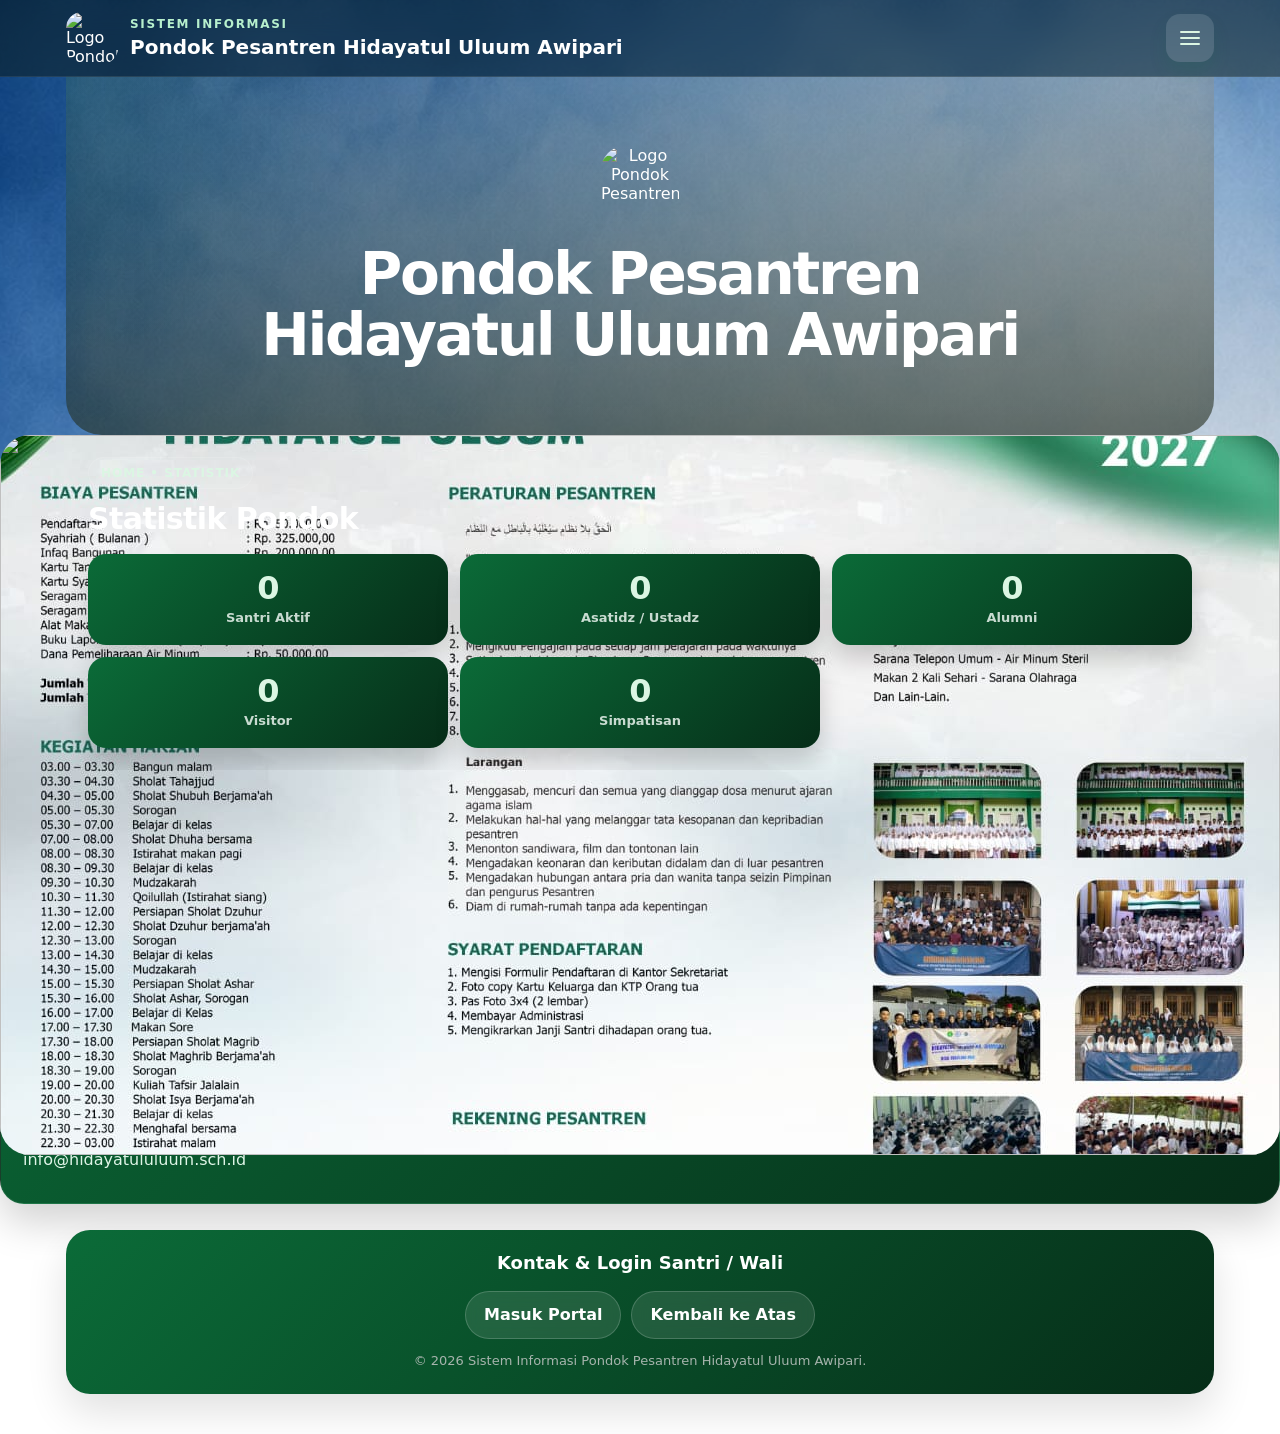
==== commit af135ff2: "Update index.html" ====
--- a/index.html
+++ b/index.html
@@ -1,4 +1,4 @@
-<!DOCTYPE html>
+ <!DOCTYPE html>
 <html lang="id">
 <head>
   <meta charset="UTF-8" />
@@ -9,6 +9,7 @@
 
   
   <link rel="stylesheet" href="assets/css/style.css">
+  <link rel="stylesheet" href="assets/css/judul.css">
   <link rel="stylesheet" href="assets/css/home.css">
   <link rel="stylesheet" href="assets/css/banner.css">
   <link rel="stylesheet" href="assets/css/galery.css">
@@ -95,14 +96,10 @@
       <!-- BANNER -->
       <section class="hero">
 
-  <div class="hero-top">
-    ...
-  </div>
-
   <div class="hero-banner">
-    <img src="banner.jpg" class="slide active">
-    <img src="banner1.jpg" class="slide">
-    <img src="banner2.jpg" class="slide active">
+    <img src="assets/img/banner/banner.jpeg" class="slide active">
+    <img src="assets/img/banner/banner1.jpeg" class="slide">
+    <img src="assets/img/banner/banner2.jpeg" class="slide active">
   </div>
 
 </section>
@@ -122,27 +119,27 @@
 
       <!-- CARD 1 -->
       <article class="news-card">
-        <img src="assets/img/galery/gslery1.jpg" alt="galery 1">
-      </article>
-
-      <!-- CARD 2 -->
-      <article class="news-card">
-        <img src="assets/img/galery/gslery1.jpg" alt="galery 1">
-      </article>
-
-      <!-- CARD 3 -->
-      <article class="news-card">
-        <img src="assets/img/galery/gslery1.jpg" alt="galery 1">
-      </article>
-
-      <!-- CARD 4 -->
-      <article class="news-card">
-        <img src="assets/img/galery/gslery1.jpg" alt="galery 1">
-      </article>
-
-      <!-- CARD 5 -->
-      <article class="news-card">
-        <img src="assets/img/galery/gslery1.jpg" alt="galery 1">
+        <img src="assets/img/galery/galery1.jpg" alt="galery 1">
+      </article>
+
+      <!-- CARD 2 -->
+      <article class="news-card">
+        <img src="assets/img/galery/galery1.jpg" alt="galery 1">
+      </article>
+
+      <!-- CARD 3 -->
+      <article class="news-card">
+        <img src="assets/img/galery/galery1.jpg" alt="galery 1">
+      </article>
+
+      <!-- CARD 4 -->
+      <article class="news-card">
+        <img src="assets/img/galery/galery1.jpg" alt="galery 1">
+      </article>
+
+      <!-- CARD 5 -->
+      <article class="news-card">
+        <img src="assets/img/galery/galery1.jpg" alt="galery 1">
       </article>
 
     </div>
--- a/assets/css/home.css
+++ b/assets/css/home.css
@@ -3,31 +3,43 @@
   width:100%;
   padding:0;
 }
-
 .hero-shell{
   width:100%;
-  min-height:100vh;
+
+  border-radius:0 0 36px 36px;
+
   position:relative;
+  overflow:hidden;
+
   background:
     linear-gradient(180deg, rgba(8, 24, 14, .18), rgba(8, 24, 14, .58)),
     url('../../background.jpeg') center/cover no-repeat;
 }
+
 
 .hero-shell::before{
   content:"";
   position:absolute;
   inset:0;
+
   background:
     linear-gradient(180deg, rgba(255,255,255,.06), rgba(255,255,255,0)),
     radial-gradient(circle at top left, rgba(11,107,56,.14), transparent 24%);
+
   pointer-events:none;
 }
-
 .hero-inner{
   width:100%;
-  padding:28px;
-  display:grid;
-  gap:22px;
+
+  padding:70px 24px 55px;
+
+  display:flex;
+  flex-direction:column;
+  justify-content:center;
+  align-items:center;
+
+  text-align:center;
+
   position:relative;
   z-index:1;
 }
@@ -35,143 +47,87 @@
 .hero-brand{
   text-align:center;
   margin:0 auto;
-  max-width:760px;
+  max-width:1000px;
 }
 
 .hero-logo{
-  width:118px;
-  height:118px;
-  border-radius:28px;
+  width:78px;
+  height:78px;
+
+  border-radius:24px;
   object-fit:cover;
+
   background:transparent;
   border:none;
   box-shadow:none;
+
   display:block;
-  margin:0 auto 14px;
+  margin:0 auto 20px;
 }
 
 .hero-kicker{
   display:inline-block;
+
   font-size:12px;
-  letter-spacing:.2em;
+  letter-spacing:.22em;
   text-transform:uppercase;
   font-weight:900;
-  padding:8px 14px;
+
+  padding:10px 18px;
+
   border-radius:999px;
+
   background:rgba(255,255,255,.12);
   border:1px solid rgba(255,255,255,.16);
-  margin-bottom:14px;
+
+  margin-bottom:18px;
 }
 
 .hero-title{
   margin:0;
-  font-size:clamp(28px, 5vw, 54px);
-  line-height:1.08;
-  letter-spacing:-.03em;
+
+  font-size:clamp(30px, 5vw, 58px);
+
+  line-height:1.05;
+  letter-spacing:-.04em;
+
   text-wrap:balance;
 }
 
 .hero-subtitle{
-  margin:14px auto 0;
-  font-size:clamp(15px, 2.2vw, 19px);
+  margin:20px auto 0;
+
+  font-size:16px;
   line-height:1.8;
+
   color:rgba(255,255,255,.92);
+
   max-width:760px;
 }
 
 .hero-actions{
   display:flex;
   flex-wrap:wrap;
-  gap:12px;
+
+  gap:14px;
   justify-content:center;
-  margin-top:18px;
+
+  margin-top:28px;
 }
 
 .hero-note{
   display:flex;
   justify-content:center;
-  margin-top:8px;
+
+  margin-top:14px;
+
   color:rgba(255,255,255,.86);
+
   font-size:13px;
   text-align:center;
 }
 
-/* Gallery */
-.gallery-wrap{
-  position:relative;
-  z-index:1;
-  padding:0 0 20px;
-}
-
-.slider{
-  position:relative;
-  overflow:hidden;
-  border-radius:0 0 28px 28px;
-  min-height:360px;
-  box-shadow:none;
-  border:none;
-  background:#000;
-}
-
-.slides{
-  display:flex;
-  width:100%;
-  height:100%;
-  transition:transform .55s ease;
-}
-
-.slide{
-  min-width:100%;
-  position:relative;
-  height:360px;
-  isolation:isolate;
-}
-
-.slide img{
-  width:100%;
-  height:100%;
-  object-fit:cover;
-  filter:saturate(1.02) contrast(1.02);
-}
-
-.slide::after{
-  content:"";
-  position:absolute;
-  inset:0;
-  background:linear-gradient(180deg, rgba(0,0,0,.05), rgba(0,0,0,.62));
-  z-index:1;
-}
-
-.slide-caption{
-  position:absolute;
-  left:18px;
-  right:18px;
-  bottom:18px;
-  z-index:2;
-  color:#fff;
-  max-width:650px;
-}
-
-.slide-caption h3{
-  margin:0 0 8px;
-  font-size:22px;
-  letter-spacing:-.02em;
-}
-
-.slide-caption p{
-  margin:0;
-  line-height:1.65;
-  color:rgba(255,255,255,.9);
-}
-
-.slider-ui{
-  display:flex;
-  justify-content:space-between;
-  align-items:center;
-  gap:14px;
-  margin-top:14px;
-  flex-wrap:wrap;
-}
+
 
 .dots{
   display:flex;
@@ -342,245 +298,3 @@
     min-height:auto;
     border-radius:0 0 22px 22px;
   }
-
-  .hero-inner{
-    padding:16px 14px 18px;
-    gap:14px;
-  }
-
-  .hero-brand{
-    max-width:100%;
-  }
-
-  .hero-logo{
-    width:86px;
-    height:86px;
-    border-radius:22px;
-    margin:0 auto 8px;
-    object-fit:contain;
-  }
-
-  .hero-kicker{
-    padding:7px 12px;
-    margin-bottom:8px;
-  }
-
-  .hero-title{
-    font-size:clamp(24px, 5vw, 36px);
-    line-height:1.12;
-  }
-
-  .hero-subtitle{
-    font-size:14px;
-    line-height:1.6;
-    margin-top:10px;
-  }
-
-  .hero-actions{
-    margin-top:12px;
-  }
-
-  .slider{
-    min-height:260px;
-    border-radius:0 0 22px 22px;
-  }
-
-  .slide{
-    height:260px;
-  }
-
-  .slide-caption{
-    left:14px;
-    right:14px;
-    bottom:14px;
-  }
-
-  .slide-caption h3{
-    font-size:18px;
-  }
-
-  .slide-caption p{
-    font-size:13px;
-  }
-
-  .slider-ui{
-    margin-top:12px;
-  }
-
-  .slider-actions{
-    width:100%;
-    justify-content:space-between;
-  }
-
-  .dots{
-    gap:7px;
-  }
-
-  .stats-wrap{
-    overflow-x:auto;
-    -webkit-overflow-scrolling:touch;
-    scrollbar-width:none;
-  }
-
-  .stats-wrap::-webkit-scrollbar{
-    display:none;
-  }
-
-  .stats-grid{
-    display:grid;
-    grid-auto-flow:column;
-    grid-auto-columns:minmax(102px, 1fr);
-    grid-template-columns:none;
-    gap:8px;
-    width:max-content;
-    min-width:100%;
-    scroll-snap-type:x mandatory;
-  }
-
-  .stat{
-    scroll-snap-align:start;
-    padding:12px 8px;
-    border-radius:14px;
-    min-width:102px;
-  }
-
-  .stat-value{
-    font-size:22px;
-    margin-bottom:4px;
-  }
-
-  .stat-label{
-    font-size:11px;
-    line-height:1.35;
-  }
-
-  .location-info{
-    border-radius:22px;
-    padding:22px;
-  }
-
-  .location-info h3{
-    font-size:20px;
-  }
-
-  .meta-row{
-    font-size:14px;
-  }
-}
-
-@media (max-width:520px){
-  .hero-shell{
-    border-radius:0 0 18px 18px;
-  }
-
-  .hero-inner{
-    padding:14px 12px 16px;
-  }
-
-  .hero-title{
-    font-size:26px;
-  }
-
-  .hero-subtitle{
-    font-size:13px;
-  }
-
-  .hero-actions{
-    flex-direction:column;
-    gap:10px;
-  }
-
-  .slider{
-    min-height:230px;
-  }
-
-  .slide{
-    height:230px;
-  }
-
-  .stats-grid{
-    grid-auto-columns:minmax(96px, 1fr);
-    gap:7px;
-  }
-
-  .stat{
-    padding:11px 7px;
-    min-width:96px;
-  }
-
-  .stat-value{
-    font-size:21px;
-  }
-
-  .stat-label{
-    font-size:10.5px;
-  }
-
-  .meta-row{
-    font-size:13px;
-    padding:0;
-  }
-}
-
-@media (max-width:380px){
-  .hero-title{
-    font-size:24px;
-  }
-
-  .hero-logo{
-    width:78px;
-    height:78px;
-  }
-
-  .stats-grid{
-    grid-auto-columns:minmax(90px, 1fr);
-  }
-
-  .stat{
-    min-width:90px;
-  }
-
-  .slider{
-    min-height:220px;
-  }
-
-  .slide{
-    height:220px;
-  }
-}
-
-/* FULL WIDTH FIX */
-.hero,
-.hero-shell,
-.gallery-wrap,
-.slider,
-.slides,
-.slide,
-.location-full,
-.location-wrap{
-  width:100vw;
-  max-width:100vw;
-  margin-left:calc(50% - 50vw);
-  margin-right:calc(50% - 50vw);
-}
-
-body{
-  overflow-x:hidden;
-}
-
-@media (max-width:768px){
-
-  .hero-inner,
-  .content-wrap,
-  .stats-wrap{
-    padding-left:12px;
-    padding-right:12px;
-  }
-
-  .slider,
-  .hero-shell{
-    border-radius:0;
-  }
-
-}
-
--- a/assets/css/banner.css
+++ b/assets/css/banner.css
@@ -1,4 +1,4 @@
-.hero-top{
+ .hero-top{
   background:rgba(255,255,255,.15);
   border-radius:30px;
   padding:40px 20px;
@@ -7,7 +7,7 @@
 }
 
 .hero-banner{
-  position:relative;
+  position:absolute;
   width:100%;
   aspect-ratio:16/9;
 
@@ -26,7 +26,7 @@
   width:100%;
   height:100%;
 
-  object-fit:cover;
+  object-fit:contain;
 
   opacity:0;
   transition:1s;
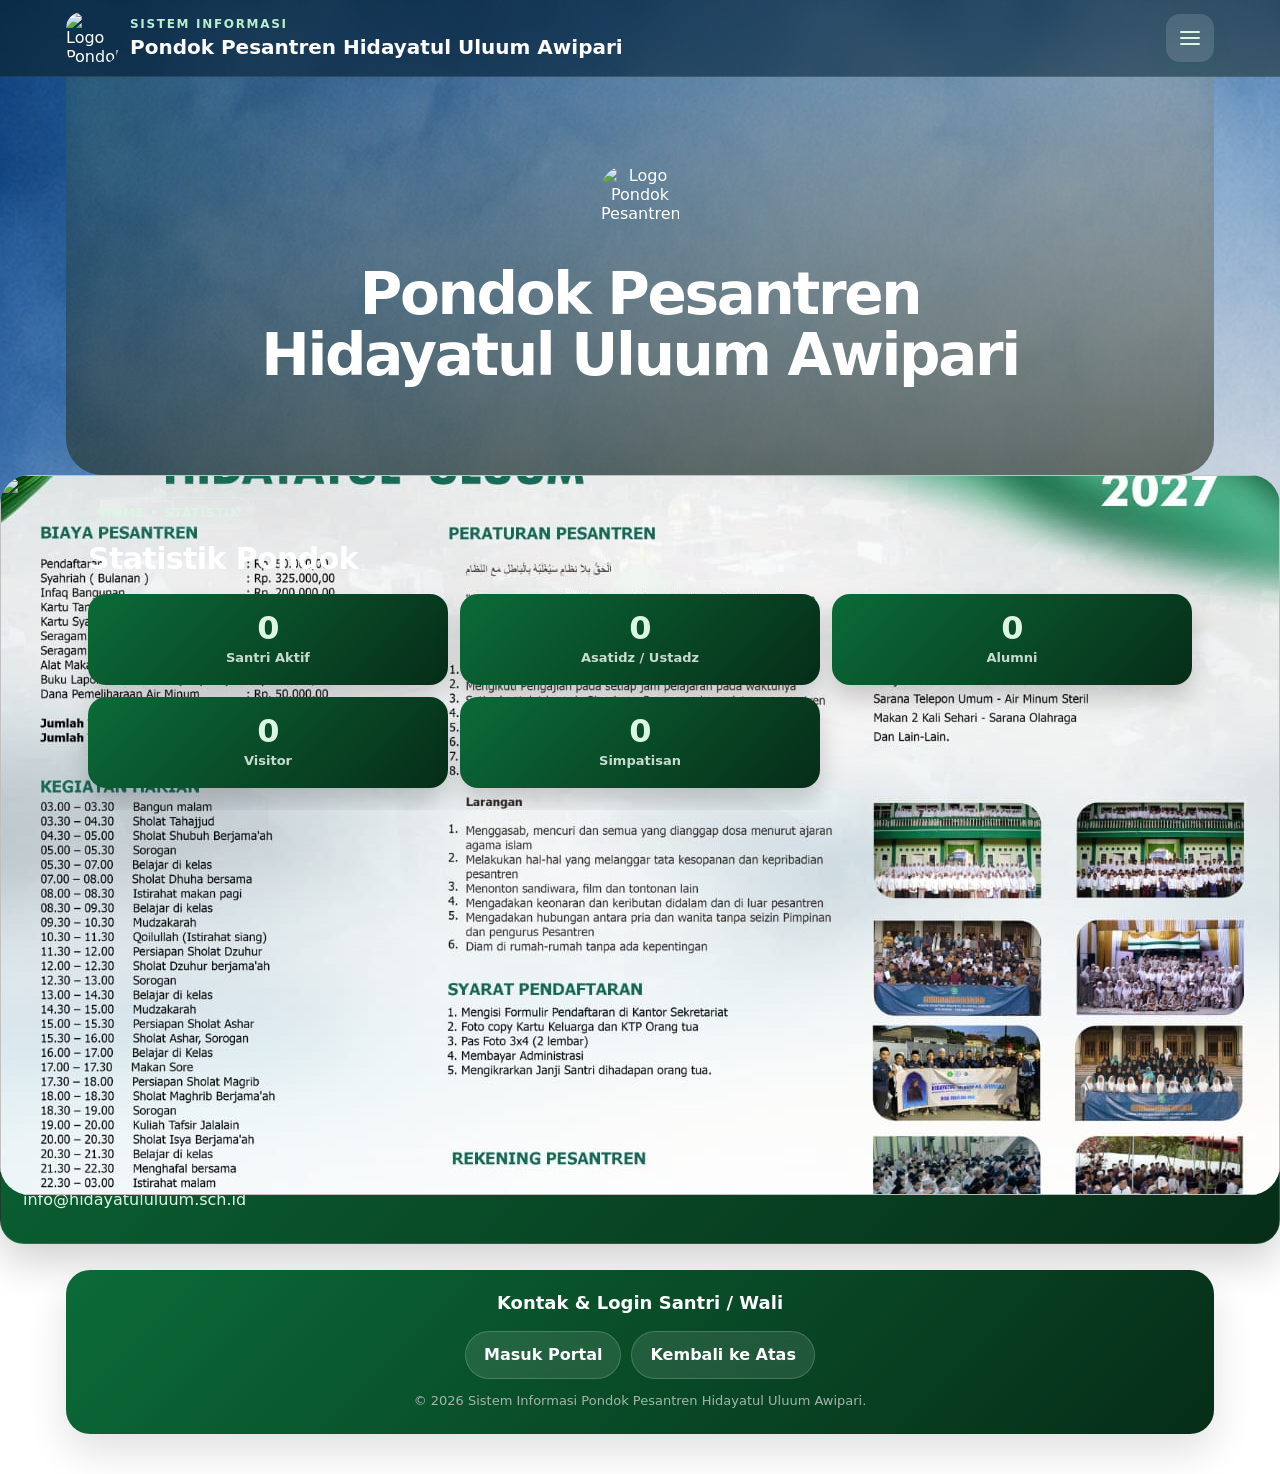
==== commit ec9aa6c0: "Update index.html" ====
--- a/index.html
+++ b/index.html
@@ -115,7 +115,7 @@
       </div>
     </div>
 
-    <div class="news-grid" id="galery-container">
+    <div class="galery-grid" id="galery-container">
 
       <!-- CARD 1 -->
       <article class="news-card">
@@ -232,7 +232,7 @@
       </div>
     </div>
 
-    <div class="news-grid" id="profil-container">
+    <div class="profil-grid" id="profil-container">
 
       <!-- CARD 1 -->
       <article class="news-card">
@@ -274,7 +274,7 @@
       </div>
     </div>
 
-    <div class="news-grid" id="visi-misi-container">
+    <div class="visi-misi-grid" id="visi-misi-container">
 
       <!-- CARD 1 -->
       <article class="news-card">
@@ -316,7 +316,7 @@
       </div>
     </div>
 
-    <div class="news-grid" id="program-container">
+    <div class="program-grid" id="program-container">
 
       <!-- CARD 1 -->
       <article class="news-card">
@@ -359,7 +359,7 @@
       </div>
     </div>
 
-    <div class="news-grid" id="kurikulum-container">
+    <div class="kurikulum-grid" id="kurikulum-container">
 
       <!-- CARD 1 -->
       <article class="news-card">
@@ -401,7 +401,7 @@
       </div>
     </div>
 
-    <div class="news-grid" id="ppdb-container">
+    <div class="ppdb-grid" id="ppdb-container">
 
       <!-- CARD 1 -->
       <article class="news-card">
@@ -443,7 +443,7 @@
       </div>
     </div>
 
-    <div class="news-grid" id="berita-container">
+    <div class="berita-grid" id="berita-container">
 
       <!-- CARD 1 -->
       <article class="news-card">
--- a/assets/css/judul.css
+++ b/assets/css/judul.css
@@ -0,0 +1,49 @@
+.hero{
+  width:100%;
+  padding:0px;
+}
+
+.hero-shell{
+  width:100%;
+  min-height:180px;
+
+  border-radius:0 0 34px 34px;
+
+  padding:20px;
+
+  background:rgba(0,0,0,.38);
+  backdrop-filter:blur(14px);
+}
+.hero-shell::before{
+  content:none;
+}
+
+.hero-inner{
+  width:100%;
+  padding:0;
+
+  display:flex;
+  flex-direction:column;
+  justify-content:center;
+  align-items:center;
+
+  text-align:center;
+
+  position:relative;
+  z-index:1;
+}
+
+.hero-brand{
+  width:100%;
+  max-width:900px;
+  margin:0 auto;
+}
+
+.hero-logo{
+  width:64px;
+  height:64px;
+  border-radius:18px;
+  object-fit:cover;
+  display:block;
+  margin:0 auto 12px;
+}
--- a/assets/css/galery.css
+++ b/assets/css/galery.css
@@ -1 +1,22 @@
+.galery{
+  padding:20px 0;
+}
 
+.galery-grid{
+  display:grid;
+  grid-template-columns:repeat(3, 1fr);
+
+  gap:8px;
+}
+
+.galery-grid img{
+  width:100%;
+
+  aspect-ratio:9/16;
+
+  object-fit:cover;
+
+  border-radius:16px;
+
+  display:block;
+}
--- a/assets/css/profil.css
+++ b/assets/css/profil.css
@@ -1 +1,22 @@
+.profil{
+  padding:20px 0;
+}
 
+.profil-grid{
+  display:grid;
+  grid-template-columns:repeat(3, 1fr);
+
+  gap:8px;
+}
+
+.profil-grid img{
+  width:100%;
+
+  aspect-ratio:9/16;
+
+  object-fit:cover;
+
+  border-radius:16px;
+
+  display:block;
+}
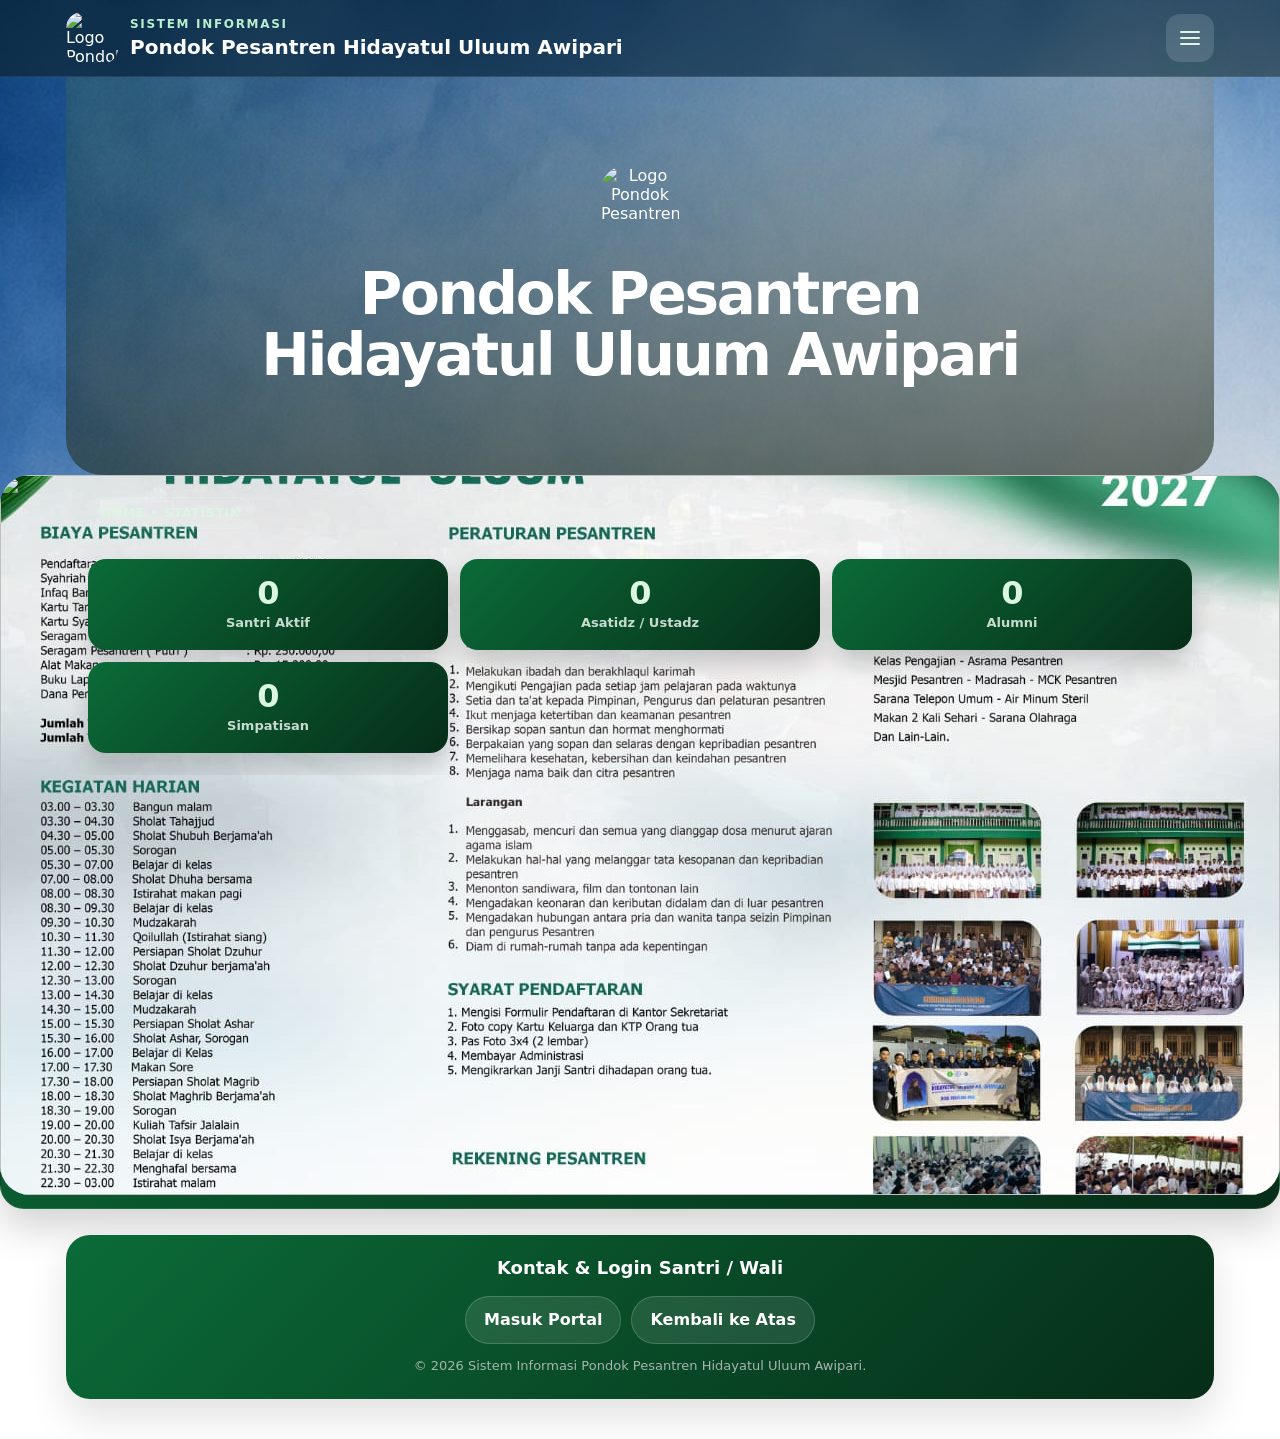
==== commit bdc99049: "Update index.html" ====
--- a/index.html
+++ b/index.html
@@ -111,11 +111,11 @@
     <div class="section-head">
       <div>
         <div class="section-badge">Menu • Galery</div>
-        <h2 class="section-title">Galery Pondok</h2>
-      </div>
-    </div>
-
-    <div class="galery-grid" id="galery-container">
+        <h2 class="section-title"></h2>
+      </div>
+    </div>
+
+   
 
       <!-- CARD 1 -->
       <article class="news-card">
@@ -156,7 +156,7 @@
           <div class="section-head">
             <div>
               <div class="section-badge">Home • Statistik</div>
-              <h2 class="section-title">Statistik Pondok</h2>
+              <h2 class="section-title"></h2>
              
             </div>
           </div>
@@ -175,10 +175,7 @@
                 <div class="stat-value" data-count="432">0</div>
                 <div class="stat-label">Alumni</div>
               </div>
-              <div class="stat">
-                <div class="stat-value" data-count="15430">0</div>
-                <div class="stat-label">Visitor</div>
-              </div>
+             
               <div class="stat">
                 <div class="stat-value" data-count="5280">0</div>
                 <div class="stat-label">Simpatisan</div>
@@ -228,7 +225,7 @@
     <div class="section-head">
       <div>
         <div class="section-badge">Menu • Profil</div>
-        <h2 class="section-title">Profil Pondok</h2>
+        <h2 class="section-title"></h2>
       </div>
     </div>
 
@@ -270,7 +267,7 @@
     <div class="section-head">
       <div>
         <div class="section-badge">Menu • Visi & Misi</div>
-        <h2 class="section-title">Visi & Misi</h2>
+        <h2 class="section-title"></h2>
       </div>
     </div>
 
@@ -312,7 +309,7 @@
     <div class="section-head">
       <div>
         <div class="section-badge">Menu • Program</div>
-        <h2 class="section-title">Program</h2>
+        <h2 class="section-title"></h2>
       </div>
     </div>
 
@@ -355,7 +352,7 @@
     <div class="section-head">
       <div>
         <div class="section-badge">Menu • Kurikulum</div>
-        <h2 class="section-title">Kurikulum</h2>
+        <h2 class="section-title"></h2>
       </div>
     </div>
 
@@ -397,7 +394,7 @@
     <div class="section-head">
       <div>
         <div class="section-badge">Menu • PPDB</div>
-        <h2 class="section-title">PPDB</h2>
+        <h2 class="section-title"></h2>
       </div>
     </div>
 
@@ -439,7 +436,7 @@
     <div class="section-head">
       <div>
         <div class="section-badge">Menu • BERITA</div>
-        <h2 class="section-title">BERITA</h2>
+        <h2 class="section-title"></h2>
       </div>
     </div>
 
@@ -517,10 +514,6 @@
                   </div>
                 </div>
               </div>
-
-              <div class="bank-box">
-                <strong>Catatan</strong>
-                <span>
                  
                 </span>
               </div>
@@ -556,5 +549,9 @@
 <script src="assets/js/navigation.js"></script>
 <script src="assets/js/lightbox.js"></script>
 <script src="assets/js/banner.js"></script>
+ <!-- <script src="assets/js/cloudinary.js"></script> -->
+
+
+ 
 </body>
 </html>
--- a/assets/css/profil.css
+++ b/assets/css/profil.css
@@ -1,22 +1,28 @@
-.profil{
-  padding:20px 0;
+.profil-grid{
+  display:grid;
+  grid-template-columns:repeat(auto-fit,minmax(120px, 1fr));
+ 
+  gap:6px;
+  
 }
 
-.profil-grid{
-  display:grid;
-  grid-template-columns:repeat(3, 1fr);
-
-  gap:8px;
+.profil-card{
+  position:relative;
+  aspect-ratio:9 / 16;
+  overflow:hidden;
+  border-radius:10px;
+  background:#000;
+  cursor:pointer;
 }
 
-.profil-grid img{
+.profil-card img{
   width:100%;
+  height:100%;
+  object-fit:cover;
+  display:block;
+  transition:.25s ease;
+}
 
-  aspect-ratio:9/16;
-
-  object-fit:cover;
-
-  border-radius:16px;
-
-  display:block;
+.ppdb-card:hover img{
+  transform:scale(1.08);
 }
--- a/assets/css/berita.css
+++ b/assets/css/berita.css
@@ -0,0 +1,39 @@
+/* SECTION */
+.berita{
+  width:100%;
+  padding:18px 0;
+}
+
+/* GRID */
+.berita-grid{
+  display:grid;
+
+  grid-template-columns:repeat(3, 1fr);
+
+  gap:8px;
+}
+
+/* IMAGE */
+.berita-grid img{
+  width:100%;
+
+  aspect-ratio:9/16;
+
+  object-fit:cover;
+
+  border-radius:16px;
+
+  display:block;
+
+  transition:.25s ease;
+}
+
+/* LAPTOP / PC */
+@media (min-width:900px){
+
+  .berita-grid{
+    grid-template-columns:
+    repeat(auto-fit, minmax(180px, 1fr));
+  }
+
+}
--- a/assets/css/program.css
+++ b/assets/css/program.css
@@ -1,28 +1,39 @@
+/* SECTION */
+.program{
+  width:100%;
+  padding:18px 0;
+}
+
+/* GRID */
 .program-grid{
   display:grid;
-  grid-template-columns:repeat(auto-fit,minmax(120px, 1fr));
- 
-  gap:6px;
-  
+
+  grid-template-columns:repeat(3, 1fr);
+
+  gap:8px;
 }
 
-.program-card{
-  position:relative;
-  aspect-ratio:9 / 16;
-  overflow:hidden;
-  border-radius:10px;
-  background:#000;
-  cursor:pointer;
-}
+/* IMAGE */
+.program-grid img{
+  width:100%;
 
-.program-card img{
-  width:100%;
-  height:100%;
+  aspect-ratio:9/16;
+
   object-fit:cover;
+
+  border-radius:16px;
+
   display:block;
+
   transition:.25s ease;
 }
 
-.program-card:hover img{
-  transform:scale(1.08);
+/* LAPTOP / PC */
+@media (min-width:900px){
+
+  .program-grid{
+    grid-template-columns:
+    repeat(auto-fit, minmax(180px, 1fr));
+  }
+
 }
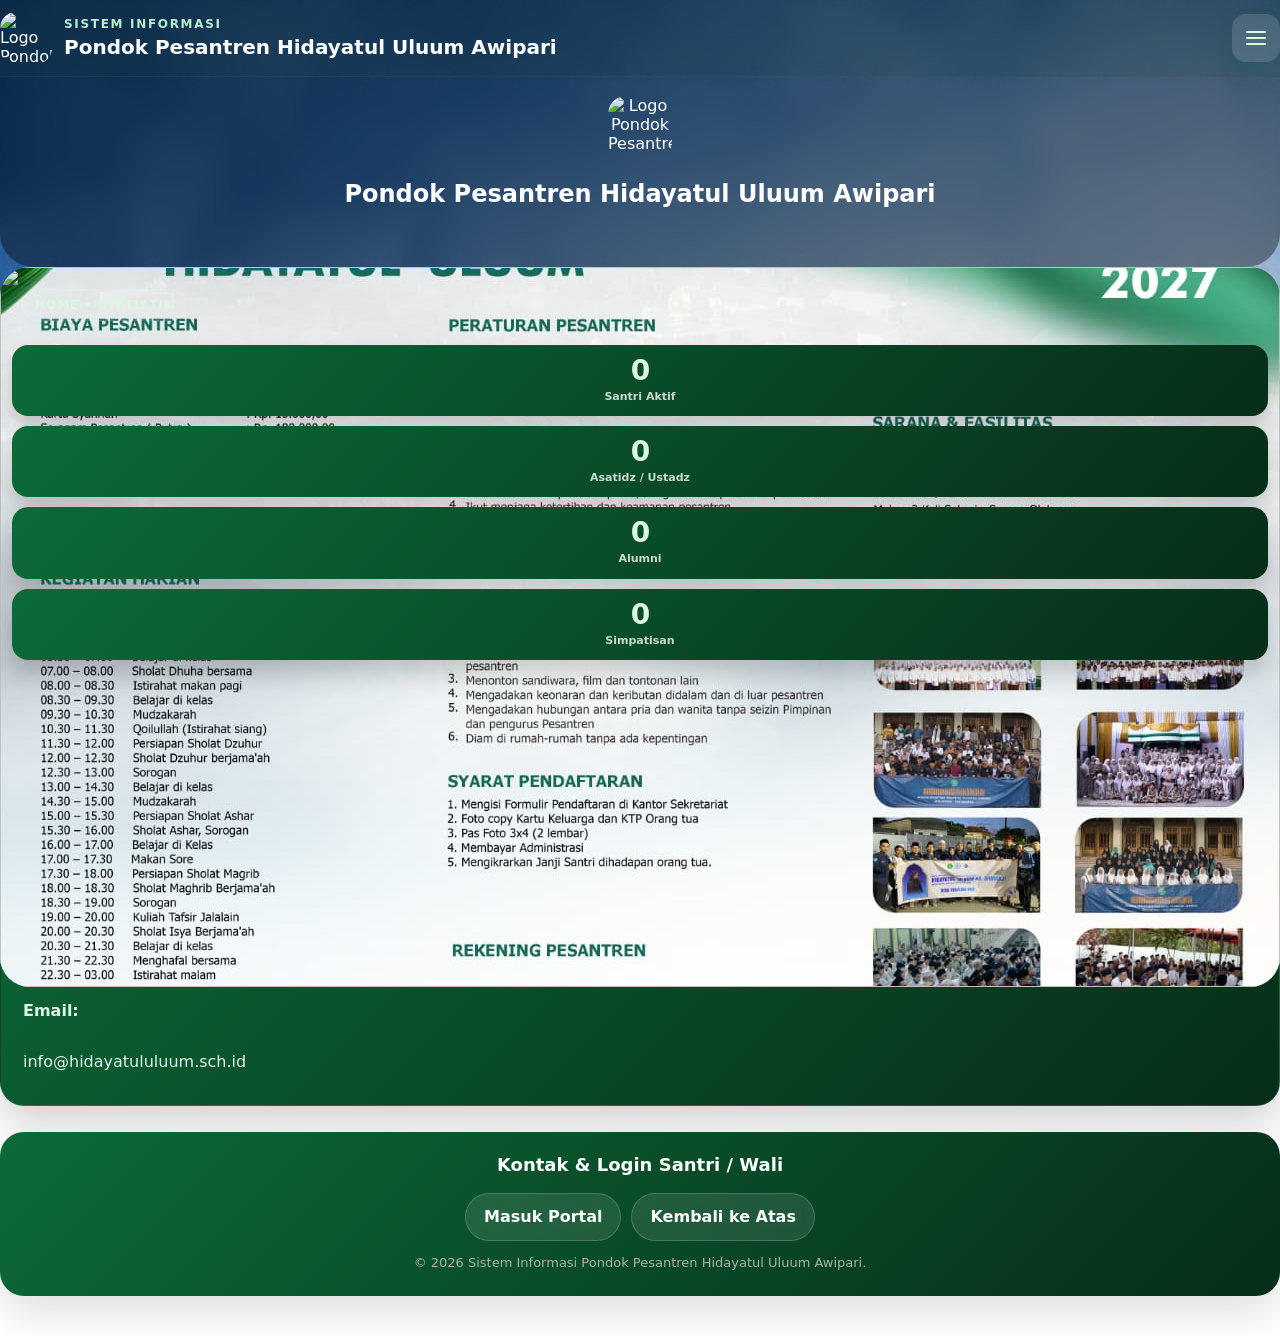
==== commit 2d82bf3b: "Update index.html" ====
--- a/index.html
+++ b/index.html
@@ -17,7 +17,7 @@
   <link rel="stylesheet" href="assets/css/berita.css">
   <link rel="stylesheet" href="assets/css/program.css">
   <link rel="stylesheet" href="assets/css/ppdb.css">
-  
+   <link rel="stylesheet" href="assets/css/kurikulum.css">
   
 </head>
 <body>
@@ -469,59 +469,84 @@
 
     </div>
 
-  </div>
-</section>
-
-    <section class="block content-section" id="donasi">
-      <div class="container">
-        <div class="section-card">
-          <div class="section-head">
-            <div>
-              <div class="section-badge">Menu • Donasi</div>
-              <h2 class="section-title">Donasi & Dukungan</h2>
-           
+  </div><
+         
+   
+  </section>
+
+<section class="block content-section" id="donasi">
+  <div class="container">
+
+    <div class="section-card">
+
+      <div class="section-head">
+        <div>
+          <div class="section-badge">Menu • Donasi</div>
+          <h2 class="section-title"></h2>
+        </div>
+      </div>
+
+      <div class="donation-grid">
+
+        <div class="donation-left">
+
+          <h3>Rekening Donasi</h3>
+
+          <p>
+            Mari dukung pendidikan, pembangunan, dan kegiatan pondok pesantren.
+          </p>
+
+          <!-- BOX REKENING + QR -->
+          <div class="bank-box">
+
+            <!-- kiri -->
+            <div class="bank-info">
+
+              <strong>BSI</strong>
+
+              <div class="bank-item">
+                <small>Nomor Rekening</small>
+                <span>7232592146</span>
+              </div>
+
+              <div class="bank-item">
+                <small>A.N</small>
+                <span>Pondok Hidayatul Uluum</span>
+              </div>
+
             </div>
-          </div>
-
-          <div class="donation-wrap">
-            <div class="donation-card">
-              <h3>Rekening Donasi</h3>
-              <p>
-                Mari dukung pendidikan, pembangunan, dan kegiatan pondok pesantren.
-              </p>
-
-              <div class="donation-list">
-                <div class="bank-box">
-                  <strong>BSI</strong>
-                  <span>7232592146<br>a.n. Pondok Hidayatul Uluum</span>
-                </div>
-              
-
-              <div class="donation-actions">
-                <a class="btn btn-green" href="#kontak">Hubungi Admin</a>
-                <a class="btn btn-light" href="#lokasi">Cek Lokasi</a>
-              </div>
+
+            <!-- kanan -->
+            <div class="mini-qris">
+              <img src="assets/img/qris/qris.png" alt="QRIS Donasi">
             </div>
 
-            <div class="donation-side">
-              <div class="qris-card">
-                <h4>QRIS / Scan Donasi</h4>
-              
-                <div class="qris-box">
-                  <div>
-                    <div style="font-size:28px;font-weight:900;">QRIS</div>
-                    <small>Area QRIS bisa diganti dengan file gambar upload.</small>
-                  </div>
-                </div>
-              </div>
-                 
-                </span>
-              </div>
-            </div>
-          </div>
+          </div>
+
+          <!-- tombol -->
+          <div class="donation-actions">
+            <a class="btn btn-green" href="#kontak">
+              Hubungi Admin
+            </a>
+
+            <a class="btn btn-light" href="#lokasi">
+              Cek Lokasi
+            </a>
+          </div>
+
         </div>
-      </div>
-    </section>
+
+      </div>
+
+    </div>
+
+  </div>
+</section>
+  
+  
+  
+  
+  </section>
 
     <footer id="kontak">
       <div class="container">
--- a/assets/css/style.css
+++ b/assets/css/style.css
@@ -52,12 +52,12 @@
   max-width:100%;
 }
 
-.container{
+/* .container{
   width:100%;
   max-width:var(--max);
   margin-inline:auto;
   padding-inline:16px;
-}
+} */
 
 /* Top bar */
 .topbar{
@@ -335,14 +335,14 @@
   background:rgba(255,255,255,.10);
   color:#fff;
   border:1px solid rgba(255,255,255,.12);
-}
+} */
 
 /* Sections */
 section.block{
   padding:0;
 }
 
-.section-card{
+/* .section-card{
   position:relative;
   overflow:hidden;
   background:transparent;
@@ -350,7 +350,7 @@
   border-radius:var(--radius);
   box-shadow:none;
   backdrop-filter:none;
-}
+} */
 
 .section-card::before{
   content:"";
@@ -401,7 +401,8 @@
   margin-bottom:12px;
 }
 
-/* Content pages that switch based on menu */
+/* /* Content pages th */
+/* at switch based on menu */ 
 .content-section{
   display:none;
 }
@@ -416,7 +417,7 @@
   padding:22px;
 }
 
-.content-box{
+/* .content-box{
   position:relative;
   overflow:hidden;
   background:rgba(255,255,255,.11);
@@ -425,7 +426,7 @@
   padding:22px;
   backdrop-filter:blur(12px);
   box-shadow:0 10px 24px rgba(0,0,0,.08);
-}
+} */
 
 .content-box::before{
   content:"";
@@ -474,12 +475,11 @@
 
 .placeholder-card strong{
   display:block;
-  color:#fff;
+  color:transfarent;
   margin-bottom:6px;
   font-size:15px;
 }
-
-/* Footer */
+  /* Footer */
 footer{
   padding:26px 0 40px;
 }
@@ -528,104 +528,13 @@
     height:70px;
   }
 
-  .brand-logo{
-    width:44px;
-    height:44px;
-    border-radius:14px;
-  }
-
-  .menu-button{
-    width:44px;
-    height:44px;
-  }
-
-  main{
-    padding-top:70px;
-  }
-
-  .section-card{
-    border-radius:20px;
-  }
-
-  .section-head{
-    padding:16px 16px 0;
-  }
-
-  .content-wrap{
-    padding:16px;
-  }
-
-  .content-box,
-  .footer-card{
-    padding:16px;
-    border-radius:18px;
-  }
-
-  .content-box h3{
-    font-size:20px;
-  }
-
-  .footer-card{
-    border-radius:20px;
-    padding:18px;
-  }
-}
-
-@media (max-width:520px){
-  .brand-title{
-    max-width:175px;
-    white-space:normal;
-    display:-webkit-box;
-    -webkit-line-clamp:2;
-    -webkit-box-orient:vertical;
-    overflow:hidden;
-  }
-
-  .topbar-inner{
-    height:66px;
-  }
-
-  .btn{
-    width:100%;
-  }
-
-  .section-subtitle{
-    font-size:13px;
-  }
-
-  .meta-row{
-    font-size:13px;
-    padding:0;
-  }
-
-  .footer-card{
-    padding:16px;
-  }
-}
-
-@media (max-width:380px){
-  .topbar-inner{
-    height:62px;
-  }
-
-  .brand{
-    gap:10px;
-  }
-
-  .brand-logo{
-    width:40px;
-    height:40px;
-    border-radius:12px;
-  }
-
-  .menu-button{
-    width:42px;
-    height:42px;
-  }
-
-  main{
-    padding-top:62px;
-  }
+  #donasi .section-card{
+  background: transfarent !important;
+  border:none  !important;
+  box-shadow:none !important;
+  backdrop-filter: none  !important;
+}
+
 }
 
 .lightbox{
--- a/assets/css/home.css
+++ b/assets/css/home.css
@@ -1,199 +1,20 @@
-/* Hero */
-.hero{
-  width:100%;
-  padding:0;
-}
-.hero-shell{
-  width:100%;
-
-  border-radius:0 0 36px 36px;
-
-  position:relative;
-  overflow:hidden;
-
-  background:
-    linear-gradient(180deg, rgba(8, 24, 14, .18), rgba(8, 24, 14, .58)),
-    url('../../background.jpeg') center/cover no-repeat;
-}
-
-
-.hero-shell::before{
-  content:"";
-  position:absolute;
-  inset:0;
-
-  background:
-    linear-gradient(180deg, rgba(255,255,255,.06), rgba(255,255,255,0)),
-    radial-gradient(circle at top left, rgba(11,107,56,.14), transparent 24%);
-
-  pointer-events:none;
-}
-.hero-inner{
-  width:100%;
-
-  padding:70px 24px 55px;
-
-  display:flex;
-  flex-direction:column;
-  justify-content:center;
-  align-items:center;
-
-  text-align:center;
-
-  position:relative;
-  z-index:1;
-}
-
-.hero-brand{
-  text-align:center;
-  margin:0 auto;
-  max-width:1000px;
-}
-
-.hero-logo{
-  width:78px;
-  height:78px;
-
-  border-radius:24px;
-  object-fit:cover;
-
-  background:transparent;
-  border:none;
-  box-shadow:none;
-
-  display:block;
-  margin:0 auto 20px;
-}
-
-.hero-kicker{
-  display:inline-block;
-
-  font-size:12px;
-  letter-spacing:.22em;
-  text-transform:uppercase;
-  font-weight:900;
-
-  padding:10px 18px;
-
-  border-radius:999px;
-
-  background:rgba(255,255,255,.12);
-  border:1px solid rgba(255,255,255,.16);
-
-  margin-bottom:18px;
-}
-
-.hero-title{
-  margin:0;
-
-  font-size:clamp(30px, 5vw, 58px);
-
-  line-height:1.05;
-  letter-spacing:-.04em;
-
-  text-wrap:balance;
-}
-
-.hero-subtitle{
-  margin:20px auto 0;
-
-  font-size:16px;
-  line-height:1.8;
-
-  color:rgba(255,255,255,.92);
-
-  max-width:760px;
-}
-
-.hero-actions{
-  display:flex;
-  flex-wrap:wrap;
-
-  gap:14px;
-  justify-content:center;
-
-  margin-top:28px;
-}
-
-.hero-note{
-  display:flex;
-  justify-content:center;
-
-  margin-top:14px;
-
-  color:rgba(255,255,255,.86);
-
-  font-size:13px;
-  text-align:center;
-}
-
-
-
-.dots{
-  display:flex;
-  align-items:center;
-  gap:8px;
-  flex-wrap:wrap;
-}
-
-.dot{
-  width:10px;
-  height:10px;
-  border-radius:50%;
-  border:none;
-  background:rgba(255,255,255,.38);
-  cursor:pointer;
-  transition:.22s ease;
-}
-
-.dot.active{
-  width:28px;
-  border-radius:999px;
-  background:#dbf6e3;
-}
-
-.slider-actions{
-  display:flex;
-  gap:10px;
-}
-
-.icon-btn{
-  width:42px;
-  height:42px;
-  border:none;
-  border-radius:12px;
-  cursor:pointer;
-  background:rgba(255,255,255,.12);
-  color:#fff;
-  font-size:18px;
-  display:grid;
-  place-items:center;
-  transition:.22s ease;
-  border:1px solid rgba(255,255,255,.10);
-}
-
-.icon-btn:hover{
-  background:rgba(255,255,255,.18);
-}
-
-/* Statistics */
 .stats-wrap{
   position:relative;
   z-index:1;
-  padding:18px 22px 22px;
+  padding:12px;
 }
 
 .stats-grid{
   display:grid;
-  grid-template-columns:repeat(3, minmax(0, 1fr));
-  gap:12px;
+ 
+  gap:10px;
 }
 
 .stat{
-  padding:18px 14px;
+  padding:12px 6px;
   background:linear-gradient(135deg, #0b6b38, #062d18);
   border:none;
-  border-radius:18px;
+  border-radius:16px;
   text-align:center;
   box-shadow:0 14px 24px rgba(0,0,0,.18);
   min-width:0;
@@ -201,7 +22,7 @@
 }
 
 .stat-value{
-  font-size:clamp(22px, 3.2vw, 32px);
+  font-size:28px;
   font-weight:900;
   color:#dbf6e3;
   letter-spacing:-.03em;
@@ -212,10 +33,216 @@
 .stat-label{
   color:rgba(237,247,241,.84);
   font-weight:700;
-  font-size:13px;
-  line-height:1.4;
-}
-
+  font-size:11px;
+  line-height:1.3;
+}
+
+ 
+/* donation */
+/* =========================
+   DONASI
+========================= */
+
+/* =========================
+   DONASI
+========================= */
+
+.donation-grid{
+  margin-top:20px;
+}
+
+.donation-left{
+  background:linear-gradient(135deg,#0b6b38,#062d18);
+  border-radius:24px;
+  padding:24px;
+  border:1px solid rgba(255,255,255,.08);
+  box-shadow:0 18px 40px rgba(0,0,0,.18);
+}
+
+/* judul */
+.donation-left h3{
+  margin:0 0 14px;
+  font-size:28px;
+  color:#fff;
+}
+
+/* deskripsi */
+.donation-left p{
+  margin:0;
+  line-height:1.8;
+  color:rgba(255,255,255,.85);
+  font-size:15px;
+}
+
+/* =========================
+   BOX REKENING
+========================= */
+
+.bank-box{
+  margin-top:22px;
+
+  display:flex;
+  justify-content:space-between;
+  align-items:center;
+  gap:20px;
+
+  padding:20px;
+  border-radius:22px;
+
+  background:rgba(255,255,255,.08);
+  border:1px solid rgba(255,255,255,.10);
+
+  backdrop-filter:blur(10px);
+}
+
+/* kiri */
+.bank-info{
+  flex:1;
+}
+
+.bank-info strong{
+  display:block;
+  font-size:26px;
+  color:#fff;
+  margin-bottom:18px;
+}
+
+/* item rekening */
+.bank-item{
+  margin-top:16px;
+}
+
+.bank-item small{
+  display:block;
+  font-size:12px;
+  color:rgba(255,255,255,.65);
+  margin-bottom:6px;
+  letter-spacing:.04em;
+}
+
+.bank-item span{
+  font-size:18px;
+  font-weight:800;
+  color:#fff;
+  line-height:1.6;
+}
+
+/* =========================
+   QRIS
+========================= */
+
+.mini-qris{
+  width:22vw;
+  max-width:120px;
+  min-width:75px
+
+    aspect-ratio:9/16;
+
+  background:#fff;
+  border-radius:14px;
+
+  overflow:hidden;
+  flex-shrink:0;
+
+  padding:5px;
+}
+
+.mini-qris img{
+  width:100%;
+  height:100%;
+  object-fit:contain;
+  border-radius:10px;
+}
+
+/* =========================
+   BUTTON
+========================= */
+
+.donation-actions{
+  display:flex;
+  gap:14px;
+  margin-top:22px;
+  flex-wrap:wrap;
+}
+
+/* =========================
+   SECTION
+========================= */
+
+#donasi .section-card{
+  background:transparent !important;
+  border:none !important;
+  box-shadow:none !important;
+  backdrop-filter:none !important;
+}
+
+/* =========================
+   RESPONSIVE TABLET
+========================= */
+
+@media (max-width:768px){
+
+  .donation-left{
+    padding:18px;
+    border-radius:20px;
+  }
+
+  .donation-left h3{
+    font-size:24px;
+  }
+
+  .bank-box{
+   flex-direction:row;
+    align-item:center;
+  }
+
+  .bank-info strong{
+    font-size:24px;
+  }
+
+  .bank-item span{
+    font-size:16px;
+  }
+
+ 
+  .donation-actions{
+    flex-direction:column;
+  }
+
+  .donation-actions .btn{
+    width:100%;
+  }
+
+}
+
+/* =========================
+   RESPONSIVE HP KECIL
+========================= */
+
+@media (max-width:480px){
+
+  .donation-left{
+    padding:16px;
+  }
+
+  .bank-box{
+    border-radius:18px;
+    padding:16px;
+  }
+
+  .bank-info strong{
+    font-size:22px;
+  }
+
+  .bank-item span{
+    font-size:15px;
+  }
+
+}
+
+
+
+}
 /* Location */
 .location-full{
   width:100%;
@@ -287,14 +314,27 @@
 }
 
 /* Responsive */
-@media (max-width:1024px){
+@media (max-width:768px){
+
   .stats-grid{
-    grid-template-columns:repeat(2, minmax(0, 1fr));
-  }
-}
-
-@media (max-width:768px){
-  .hero-shell{
-    min-height:auto;
-    border-radius:0 0 22px 22px;
-  }
+    display:grid;
+    grid-template-columns:repeat(4, 1fr);
+    gap:6px;
+  }
+
+  .stat{
+    padding:10px 4px;
+    border-radius:12px;
+  }
+
+  .stat-value{
+    font-size:18px;
+    margin-bottom:2px;
+  }
+
+  .stat-label{
+    font-size:9px;
+    line-height:1.2;
+  }
+
+}
